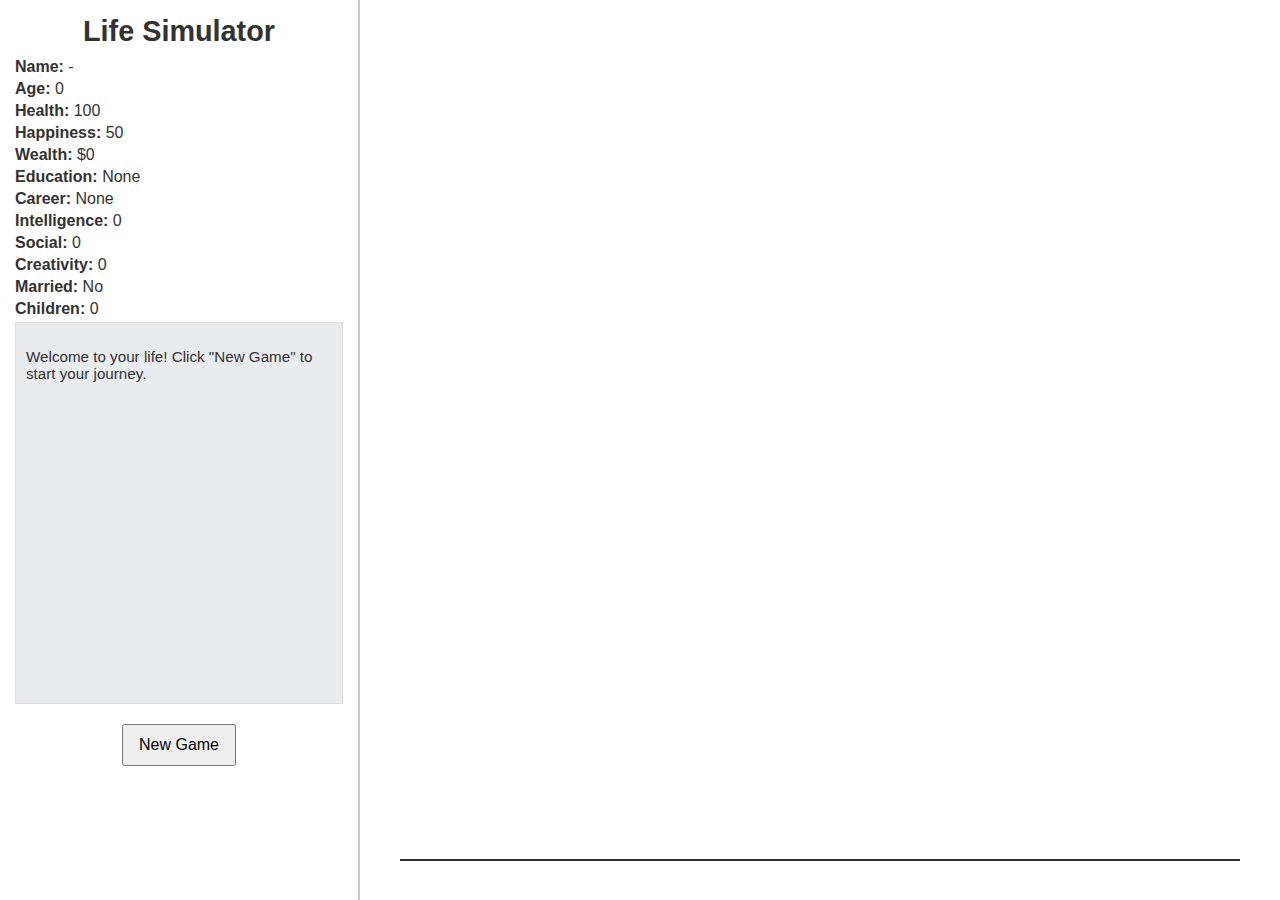
==== index.html @ 5f209feb "Rename Index.html to index.html" ====
<!DOCTYPE html>
<html lang="en">
<head>
  <meta charset="UTF-8">
  <title>Life Simulator - Extended Edition</title>
  <style>
    body {
      margin: 0;
      font-family: 'Segoe UI', Tahoma, Geneva, Verdana, sans-serif;
      background: #f8f9fa;
      color: #333;
      overflow: hidden;
    }
    #game-container {
      display: flex;
      height: 100vh;
    }
    #left-panel {
      width: 360px;
      background: #fff;
      border-right: 2px solid #ccc;
      padding: 15px;
      box-sizing: border-box;
      overflow-y: auto;
    }
    #header {
      font-size: 1.8em;
      font-weight: bold;
      margin-bottom: 10px;
      text-align: center;
    }
    #status-panel p {
      margin: 4px 0;
    }
    #game-log {
      height: 40vh;
      overflow-y: auto;
      border: 1px solid #ddd;
      padding: 10px;
      background: #e9ecef;
      margin-bottom: 15px;
      font-size: 0.95em;
    }
    #control-panel {
      text-align: center;
    }
    button {
      margin: 5px;
      padding: 10px 15px;
      font-size: 1em;
      cursor: pointer;
    }
    #right-panel {
      flex: 1;
      position: relative;
      background: #dee2e6;
    }
    #life-canvas {
      position: absolute;
      top: 0;
      left: 0;
      width: 100%;
      height: 100%;
      background: #fff;
    }
  </style>
</head>
<body>
  <div id="game-container">
    <!-- Left panel: Status, game log, and controls -->
    <div id="left-panel">
      <div id="header">Life Simulator</div>
      <div id="status-panel">
        <p><strong>Name:</strong> <span id="playerName">-</span></p>
        <p><strong>Age:</strong> <span id="playerAge">0</span></p>
        <p><strong>Health:</strong> <span id="playerHealth">100</span></p>
        <p><strong>Happiness:</strong> <span id="playerHappiness">50</span></p>
        <p><strong>Wealth:</strong> $<span id="playerWealth">0</span></p>
        <p><strong>Education:</strong> <span id="playerEducation">None</span></p>
        <p><strong>Career:</strong> <span id="playerCareer">None</span></p>
        <p><strong>Intelligence:</strong> <span id="playerIntelligence">0</span></p>
        <p><strong>Social:</strong> <span id="playerSocial">0</span></p>
        <p><strong>Creativity:</strong> <span id="playerCreativity">0</span></p>
        <p><strong>Married:</strong> <span id="playerMarried">No</span></p>
        <p><strong>Children:</strong> <span id="playerChildren">0</span></p>
      </div>
      <div id="game-log">
        <p>Welcome to your life! Click "New Game" to start your journey.</p>
      </div>
      <div id="control-panel">
        <button id="newGameBtn">New Game</button>
        <button id="nextYearBtn" style="display:none;">Next Year</button>
      </div>
    </div>
    <!-- Right panel: Canvas timeline -->
    <div id="right-panel">
      <canvas id="life-canvas"></canvas>
    </div>
  </div>

  <script>
    // Player object with extended attributes
    let player = {
      name: "",
      age: 0,
      health: 100,
      happiness: 50,
      wealth: 0,
      education: "None",
      career: "None",
      intelligence: 0,
      social: 0,
      creativity: 0,
      married: false,
      children: 0,
      history: []  // to track life events
    };

    let gameOver = false;
    let pendingChoice = null;

    // DOM Elements
    const playerNameEl = document.getElementById("playerName");
    const playerAgeEl = document.getElementById("playerAge");
    const playerHealthEl = document.getElementById("playerHealth");
    const playerHappinessEl = document.getElementById("playerHappiness");
    const playerWealthEl = document.getElementById("playerWealth");
    const playerEducationEl = document.getElementById("playerEducation");
    const playerCareerEl = document.getElementById("playerCareer");
    const playerIntelligenceEl = document.getElementById("playerIntelligence");
    const playerSocialEl = document.getElementById("playerSocial");
    const playerCreativityEl = document.getElementById("playerCreativity");
    const playerMarriedEl = document.getElementById("playerMarried");
    const playerChildrenEl = document.getElementById("playerChildren");
    const gameLog = document.getElementById("game-log");
    const newGameBtn = document.getElementById("newGameBtn");
    const nextYearBtn = document.getElementById("nextYearBtn");
    const canvas = document.getElementById("life-canvas");
    const ctx = canvas.getContext("2d");

    // Resize canvas to container
    function resizeCanvas() {
      canvas.width = canvas.parentElement.clientWidth;
      canvas.height = canvas.parentElement.clientHeight;
      updateCanvas();
    }
    window.addEventListener("resize", resizeCanvas);
    resizeCanvas();

    // Add message to game log
    function addLog(message) {
      const p = document.createElement("p");
      p.innerHTML = message;
      gameLog.appendChild(p);
      gameLog.scrollTop = gameLog.scrollHeight;
    }

    // Update the status panel
    function updateStatus() {
      playerNameEl.textContent = player.name;
      playerAgeEl.textContent = player.age;
      playerHealthEl.textContent = Math.max(0, player.health);
      playerHappinessEl.textContent = player.happiness;
      playerWealthEl.textContent = player.wealth;
      playerEducationEl.textContent = player.education;
      playerCareerEl.textContent = player.career;
      playerIntelligenceEl.textContent = player.intelligence;
      playerSocialEl.textContent = player.social;
      playerCreativityEl.textContent = player.creativity;
      playerMarriedEl.textContent = player.married ? "Yes" : "No";
      playerChildrenEl.textContent = player.children;
    }

    // Draw timeline on canvas with events
    function updateCanvas() {
      ctx.clearRect(0, 0, canvas.width, canvas.height);
      let margin = 40;
      let lineY = canvas.height - margin;
      ctx.beginPath();
      ctx.moveTo(margin, lineY);
      ctx.lineTo(canvas.width - margin, lineY);
      ctx.strokeStyle = "#333";
      ctx.lineWidth = 2;
      ctx.stroke();

      let maxAge = Math.max(80, player.age);
      player.history.forEach(event => {
        let x = margin + ((canvas.width - 2 * margin) * event.age / maxAge);
        ctx.beginPath();
        ctx.arc(x, lineY, 6, 0, Math.PI * 2);
        let color = "#888";
        switch(event.type) {
          case "education": color = "#007bff"; break;
          case "career": color = "#28a745"; break;
          case "relationship": color = "#dc3545"; break;
          case "health": color = "#ffc107"; break;
          case "travel": color = "#17a2b8"; break;
          case "family": color = "#fd7e14"; break;
          case "hobby": color = "#6f42c1"; break;
          case "random": color = "#20c997"; break;
        }
        ctx.fillStyle = color;
        ctx.fill();
      });
    }

    // Show decision buttons for interactive choices
    function showChoiceButtons(options, callback) {
      const controlPanel = document.getElementById("control-panel");
      controlPanel.innerHTML = "";
      options.forEach(option => {
        const btn = document.createElement("button");
        btn.textContent = option;
        btn.addEventListener("click", () => {
          callback(option);
          controlPanel.innerHTML = "";
          controlPanel.appendChild(nextYearBtn);
        });
        controlPanel.appendChild(btn);
      });
    }

    // Initialize new game with random attributes
    function startGame() {
      player.name = prompt("What is your name?") || "Anonymous";
      player.age = 0;
      player.health = 100;
      player.happiness = 50;
      player.wealth = 0;
      player.education = "None";
      player.career = "None";
      player.intelligence = Math.floor(Math.random() * 10) + 1;
      player.social = Math.floor(Math.random() * 10) + 1;
      player.creativity = Math.floor(Math.random() * 10) + 1;
      player.married = false;
      player.children = 0;
      player.history = [];
      gameOver = false;
      pendingChoice = null;
      gameLog.innerHTML = "";
      addLog(`Welcome, ${player.name}! Your journey begins with unique talents: Intelligence ${player.intelligence}, Social ${player.social}, and Creativity ${player.creativity}.`);
      updateStatus();
      updateCanvas();
      newGameBtn.style.display = "none";
      nextYearBtn.style.display = "inline-block";
    }

    // Main simulation function for each year
    function simulateYear() {
      if (gameOver || pendingChoice) return;
      player.age++;
      addLog(`<strong>Age ${player.age}:</strong> A new chapter unfolds in your life.`);
      if (player.age < 18) {
        simulateChildhood();
      } else {
        simulateAdultLife();
      }
      updateStatus();
      updateCanvas();
      checkGameOver();
    }

    // Childhood events with some randomness and learning
    function simulateChildhood() {
      if (player.age <= 6) {
        addLog("You spend your early years in a loving, nurturing environment, playing and exploring.");
        player.happiness += 2;
      } else {
        let schoolPerformance = Math.random();
        if (schoolPerformance > 0.4) {
          addLog("You enjoy school, make friends, and learn new things every day.");
          player.happiness += 3;
          if (player.education === "None") {
            player.education = "Primary School";
            addLog("You completed your primary education.");
            player.history.push({ age: player.age, type: "education", note: "Primary School" });
          }
        } else {
          addLog("School is challenging this year, and you struggle with studies.");
          player.happiness -= 2;
          player.health -= 1;
        }
      }
    }

    // Adult life events with multiple interactive choices and random events
    function simulateAdultLife() {
      // Major decision at 18: future path selection
      if (player.age === 18 && player.education === "Primary School") {
        pendingChoice = "postPrimary";
        addLog("At 18, you face a big decision: pursue higher education, jump straight into work, or take a gap year for travel.");
        showChoiceButtons(["Go to College", "Start Working", "Gap Year"], (choice) => {
          if (choice === "Go to College") {
            player.education = "College";
            player.wealth -= 15000; // tuition fees
            addLog("You enroll in college. Your mind expands, but finances get tight.");
            player.history.push({ age: player.age, type: "education", note: "Enrolled in College" });
          } else if (choice === "Start Working") {
            player.career = "Junior Employee";
            player.wealth += 5000;
            addLog("You start working immediately. Money flows, yet experience is gained slowly.");
            player.history.push({ age: player.age, type: "career", note: "Started Working" });
          } else {
            addLog("You take a gap year to travel and explore the world. New perspectives shape your future.");
            player.happiness += 10;
            player.wealth -= 3000;
            player.history.push({ age: player.age, type: "travel", note: "Gap Year Adventure" });
          }
          pendingChoice = null;
        });
        return;
      }

      // Marriage event around mid-20s if not already married
      if (player.age === 25 && !player.married) {
        if (Math.random() < 0.5) {
          pendingChoice = "marriage";
          addLog("A promising relationship has blossomed. Do you want to get married?");
          showChoiceButtons(["Marry", "Stay Single"], (choice) => {
            if (choice === "Marry") {
              player.married = true;
              player.happiness += 15;
              addLog("You got married! A new partner joins you on this life journey.");
              player.history.push({ age: player.age, type: "relationship", note: "Married" });
            } else {
              addLog("You decide to focus on yourself for now.");
            }
            pendingChoice = null;
          });
          return;
        }
      }

      // Chance for career advancement, business investment, or travel every few years
      let eventRoll = Math.random();
      if (eventRoll < 0.2) {
        // Health event
        let severity = Math.random();
        if (severity > 0.7) {
          addLog("A severe illness strikes you this year.");
          player.health -= 25;
          player.happiness -= 15;
        } else {
          addLog("A minor health scare forces you to slow down and rest.");
          player.health -= 7;
          player.happiness -= 3;
        }
        player.history.push({ age: player.age, type: "health", note: "Health Issue" });
      } else if (eventRoll < 0.4) {
        // Career or business event
        if (player.career === "None") {
          player.career = "Entry Level Job";
          addLog("You land your first job, stepping into the working world.");
          player.wealth += 4000;
          player.history.push({ age: player.age, type: "career", note: "Started First Job" });
        } else {
          if (Math.random() > 0.5) {
            addLog("A promotion or a successful business venture boosts your career!");
            player.wealth += 6000;
            player.happiness += 8;
            player.career = "Senior " + player.career;
            player.history.push({ age: player.age, type: "career", note: "Promotion/Success" });
          } else {
            addLog("Work proves challenging with setbacks and tough decisions.");
            player.wealth -= 2500;
            player.happiness -= 5;
            player.history.push({ age: player.age, type: "career", note: "Work Setback" });
          }
        }
      } else if (eventRoll < 0.6) {
        // Travel or hobby event
        pendingChoice = "hobby";
        addLog("You have an opportunity to explore a new hobby or travel to a new destination. What will you do?");
        showChoiceButtons(["Explore Hobby", "Plan a Trip", "Skip"], (choice) => {
          if (choice === "Explore Hobby") {
            addLog("You dive into a creative hobby, boosting your creativity and happiness.");
            player.creativity += 2;
            player.happiness += 5;
            player.history.push({ age: player.age, type: "hobby", note: "Started a Hobby" });
          } else if (choice === "Plan a Trip") {
            addLog("You embark on a journey, discovering new cultures and experiences.");
            player.happiness += 10;
            player.wealth -= 2000;
            player.history.push({ age: player.age, type: "travel", note: "Travel Adventure" });
          } else {
            addLog("You decide to play it safe and stick to your routine.");
          }
          pendingChoice = null;
        });
        return;
      } else if (eventRoll < 0.8) {
        // Family or investment event
        if (player.married && player.age >= 30 && player.children < 3 && Math.random() < 0.5) {
          pendingChoice = "children";
          addLog("You and your partner consider expanding your family. Do you want to have a child this year?");
          showChoiceButtons(["Have Child", "Not Now"], (choice) => {
            if (choice === "Have Child") {
              player.children++;
              player.happiness += 12;
              player.wealth -= 5000;
              addLog("A new life enters your family, bringing joy and new challenges.");
              player.history.push({ age: player.age, type: "family", note: "Had Child" });
            } else {
              addLog("You decide to wait before starting a family.");
            }
            pendingChoice = null;
          });
          return;
        } else {
          // House or random investment event
          addLog("A chance to invest in property or a new business arises.");
          if (Math.random() > 0.5) {
            addLog("You invest wisely, increasing your wealth.");
            player.wealth += 8000;
            player.history.push({ age: player.age, type: "career", note: "Successful Investment" });
          } else {
            addLog("The investment didn’t pay off, causing a financial setback.");
            player.wealth -= 4000;
            player.history.push({ age: player.age, type: "random", note: "Investment Loss" });
          }
        }
      } else {
        // Random luck event
        if (Math.random() > 0.5) {
          addLog("Fortune smiles on you with an unexpected bonus or reward.");
          player.wealth += 10000;
          player.happiness += 7;
        } else {
          addLog("A series of unfortunate events leave you facing losses.");
          player.wealth -= 6000;
          player.happiness -= 8;
        }
        player.history.push({ age: player.age, type: "random", note: "Luck Event" });
      }

      // Retirement milestone at age 65
      if (player.age === 65) {
        pendingChoice = "retirement";
        addLog("You've reached 65. Do you retire or continue working?");
        showChoiceButtons(["Retire", "Keep Working"], (choice) => {
          if (choice === "Retire") {
            addLog("You retire and enjoy the fruits of your labor. Relaxation and reflection fill your days.");
            player.happiness += 20;
            player.wealth += 5000;
            player.history.push({ age: player.age, type: "career", note: "Retired" });
          } else {
            addLog("You decide to keep working a bit longer, staying active and engaged.");
            player.happiness -= 5;
          }
          pendingChoice = null;
        });
        return;
      }
    }

    // End game conditions: low health or advanced age
    function checkGameOver() {
      if (player.health <= 0 || player.age >= 80) {
        addLog(`<strong>Game Over.</strong> ${player.name}'s journey ended at age ${player.age}.`);
        nextYearBtn.style.display = "none";
        newGameBtn.style.display = "inline-block";
        gameOver = true;
      }
    }

    // Event listeners for controls
    newGameBtn.addEventListener("click", startGame);
    nextYearBtn.addEventListener("click", simulateYear);
    document.addEventListener("keydown", (e) => {
      if (e.key === "Enter" && !pendingChoice && !gameOver) {
        simulateYear();
      }
    });
  </script>
</body>
</html>
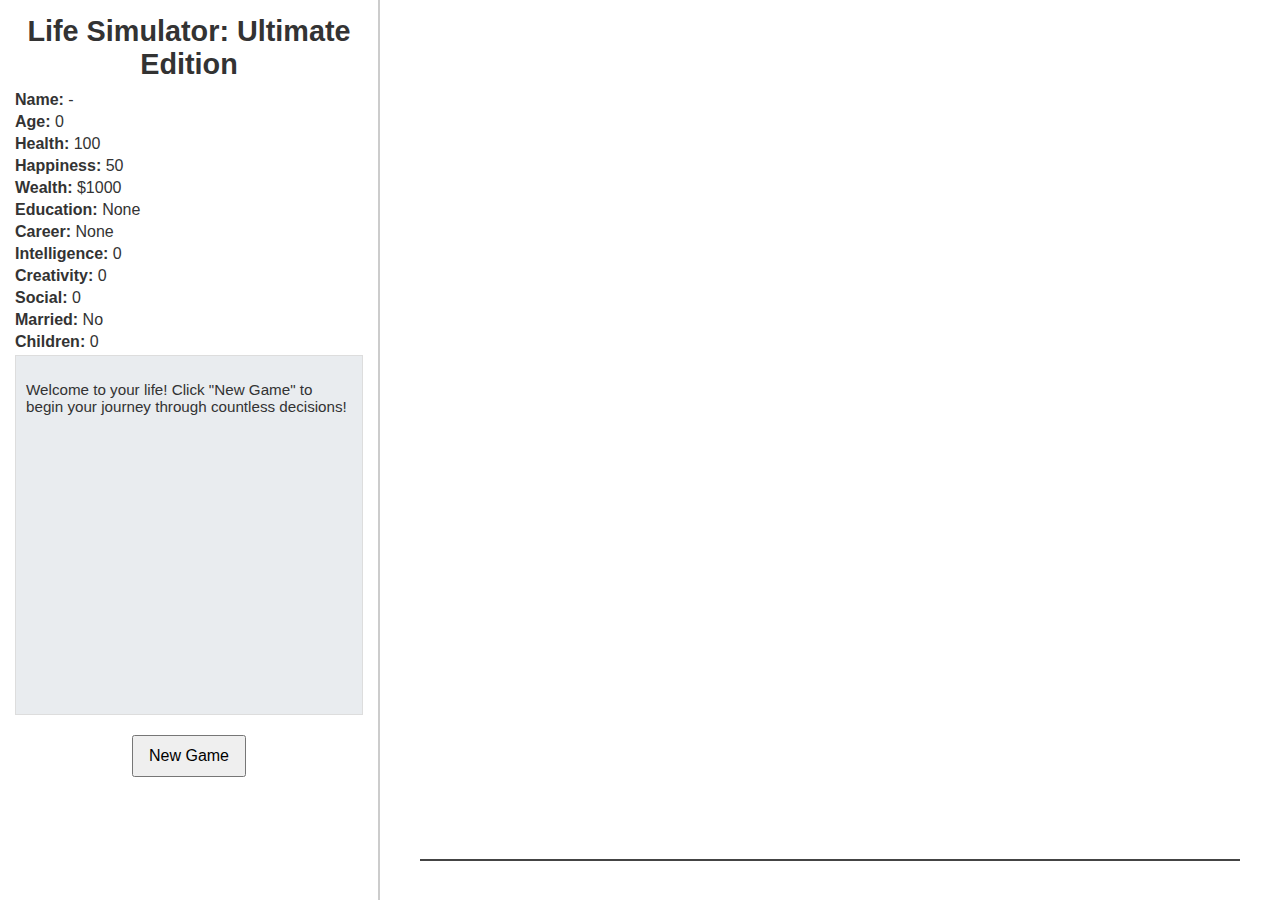
==== commit 4f9f0346: "Update index.html" ====
--- a/index.html
+++ b/index.html
@@ -2,12 +2,14 @@
 <html lang="en">
 <head>
   <meta charset="UTF-8">
-  <title>Life Simulator - Extended Edition</title>
+  <title>Life Simulator: Ultimate Edition</title>
   <style>
+    /* Basic reset & styling */
+    * { box-sizing: border-box; }
     body {
       margin: 0;
       font-family: 'Segoe UI', Tahoma, Geneva, Verdana, sans-serif;
-      background: #f8f9fa;
+      background: #f2f2f2;
       color: #333;
       overflow: hidden;
     }
@@ -15,12 +17,12 @@
       display: flex;
       height: 100vh;
     }
+    /* Left panel for controls and status */
     #left-panel {
-      width: 360px;
+      width: 380px;
       background: #fff;
       border-right: 2px solid #ccc;
       padding: 15px;
-      box-sizing: border-box;
       overflow-y: auto;
     }
     #header {
@@ -43,6 +45,7 @@
     }
     #control-panel {
       text-align: center;
+      margin-bottom: 10px;
     }
     button {
       margin: 5px;
@@ -50,6 +53,7 @@
       font-size: 1em;
       cursor: pointer;
     }
+    /* Right panel for canvas timeline */
     #right-panel {
       flex: 1;
       position: relative;
@@ -63,414 +67,348 @@
       height: 100%;
       background: #fff;
     }
+    /* Hidden extra status (for responsive design if needed) */
+    #left-panel-extra { display: none; }
   </style>
 </head>
 <body>
   <div id="game-container">
-    <!-- Left panel: Status, game log, and controls -->
+    <!-- Left Panel: Status, Log & Controls -->
     <div id="left-panel">
-      <div id="header">Life Simulator</div>
+      <div id="header">Life Simulator: Ultimate Edition</div>
       <div id="status-panel">
         <p><strong>Name:</strong> <span id="playerName">-</span></p>
         <p><strong>Age:</strong> <span id="playerAge">0</span></p>
         <p><strong>Health:</strong> <span id="playerHealth">100</span></p>
         <p><strong>Happiness:</strong> <span id="playerHappiness">50</span></p>
-        <p><strong>Wealth:</strong> $<span id="playerWealth">0</span></p>
+        <p><strong>Wealth:</strong> $<span id="playerWealth">1000</span></p>
         <p><strong>Education:</strong> <span id="playerEducation">None</span></p>
         <p><strong>Career:</strong> <span id="playerCareer">None</span></p>
         <p><strong>Intelligence:</strong> <span id="playerIntelligence">0</span></p>
+        <p><strong>Creativity:</strong> <span id="playerCreativity">0</span></p>
         <p><strong>Social:</strong> <span id="playerSocial">0</span></p>
-        <p><strong>Creativity:</strong> <span id="playerCreativity">0</span></p>
         <p><strong>Married:</strong> <span id="playerMarried">No</span></p>
         <p><strong>Children:</strong> <span id="playerChildren">0</span></p>
       </div>
       <div id="game-log">
-        <p>Welcome to your life! Click "New Game" to start your journey.</p>
+        <p>Welcome to your life! Click "New Game" to begin your journey through countless decisions!</p>
       </div>
       <div id="control-panel">
         <button id="newGameBtn">New Game</button>
         <button id="nextYearBtn" style="display:none;">Next Year</button>
       </div>
     </div>
-    <!-- Right panel: Canvas timeline -->
+    <!-- Right Panel: Canvas Timeline -->
     <div id="right-panel">
       <canvas id="life-canvas"></canvas>
     </div>
   </div>
 
   <script>
-    // Player object with extended attributes
-    let player = {
+    /*******************
+     * Player & Globals
+     *******************/
+    var player = {
       name: "",
       age: 0,
       health: 100,
       happiness: 50,
-      wealth: 0,
+      wealth: 1000,
       education: "None",
       career: "None",
       intelligence: 0,
+      creativity: 0,
       social: 0,
-      creativity: 0,
       married: false,
       children: 0,
-      history: []  // to track life events
+      history: [] // For timeline events
     };
-
-    let gameOver = false;
-    let pendingChoice = null;
-
-    // DOM Elements
-    const playerNameEl = document.getElementById("playerName");
-    const playerAgeEl = document.getElementById("playerAge");
-    const playerHealthEl = document.getElementById("playerHealth");
-    const playerHappinessEl = document.getElementById("playerHappiness");
-    const playerWealthEl = document.getElementById("playerWealth");
-    const playerEducationEl = document.getElementById("playerEducation");
-    const playerCareerEl = document.getElementById("playerCareer");
-    const playerIntelligenceEl = document.getElementById("playerIntelligence");
-    const playerSocialEl = document.getElementById("playerSocial");
-    const playerCreativityEl = document.getElementById("playerCreativity");
-    const playerMarriedEl = document.getElementById("playerMarried");
-    const playerChildrenEl = document.getElementById("playerChildren");
-    const gameLog = document.getElementById("game-log");
-    const newGameBtn = document.getElementById("newGameBtn");
-    const nextYearBtn = document.getElementById("nextYearBtn");
-    const canvas = document.getElementById("life-canvas");
-    const ctx = canvas.getContext("2d");
-
-    // Resize canvas to container
+    var pendingDecision = false;
+
+    /*******************
+     * Event Pools
+     *******************/
+    // Each event is an object with id, description, and a set of options.
+    var educationEvents = [];
+    var careerEvents = [];
+    var relationshipEvents = [];
+    var healthEvents = [];
+    var travelEvents = [];
+    var randomEvents = [];
+
+    // Utility: choose a random element from an array.
+    function chooseRandom(arr) {
+      return arr[Math.floor(Math.random() * arr.length)];
+    }
+
+    // Populate event arrays with many decisions.
+    function initEvents() {
+      // Education Events (50 events)
+      for (var i = 1; i <= 50; i++) {
+        educationEvents.push({
+          id: "edu" + i,
+          description: "Education Event " + i + ": You face a learning challenge. Do you study hard or relax?",
+          options: [
+            { text: "Study Hard", effect: function() { player.intelligence += 1; player.happiness -= 2; addLog("You studied hard, boosting your intelligence."); } },
+            { text: "Relax", effect: function() { player.happiness += 2; player.intelligence -= 1; addLog("You relaxed, but your grades slipped a bit."); } }
+          ]
+        });
+      }
+      // Career Events (50 events)
+      for (var i = 1; i <= 50; i++) {
+        careerEvents.push({
+          id: "car" + i,
+          description: "Career Event " + i + ": A big project comes up. Risk it for a reward or stay cautious?",
+          options: [
+            { text: "Risk It", effect: function() { player.wealth += 2000; player.happiness += 3; addLog("Taking risks paid off at work!"); } },
+            { text: "Stay Cautious", effect: function() { player.wealth += 500; addLog("You maintained a steady pace, earning a modest bonus."); } }
+          ]
+        });
+      }
+      // Relationship Events (50 events)
+      for (var i = 1; i <= 50; i++) {
+        relationshipEvents.push({
+          id: "rel" + i,
+          description: "Relationship Event " + i + ": At a social event, do you mingle widely or stick to a close group?",
+          options: [
+            { text: "Mingle", effect: function() { player.social += 1; player.happiness += 5; addLog("You mingled and made valuable connections."); } },
+            { text: "Stick to Close Group", effect: function() { player.happiness -= 2; addLog("You stayed with familiar faces, missing some opportunities."); } }
+          ]
+        });
+      }
+      // Health Events (30 events)
+      for (var i = 1; i <= 30; i++) {
+        healthEvents.push({
+          id: "hea" + i,
+          description: "Health Event " + i + ": You experience a bout of illness. Do you rest or push through?",
+          options: [
+            { text: "Rest", effect: function() { player.health += 10; player.happiness -= 2; addLog("Resting helped you recover."); } },
+            { text: "Push Through", effect: function() { player.health -= 10; player.happiness += 1; addLog("You pushed through, but your body paid the price."); } }
+          ]
+        });
+      }
+      // Travel Events (30 events)
+      for (var i = 1; i <= 30; i++) {
+        travelEvents.push({
+          id: "tra" + i,
+          description: "Travel Event " + i + ": A chance to visit a new country appears. Do you seize it?",
+          options: [
+            { text: "Travel", effect: function() { player.happiness += 15; player.wealth -= 3000; addLog("You traveled and broadened your horizons."); } },
+            { text: "Decline", effect: function() { player.happiness -= 2; addLog("You missed the travel opportunity."); } }
+          ]
+        });
+      }
+      // Random Events (100 events)
+      for (var i = 1; i <= 100; i++) {
+        randomEvents.push({
+          id: "ran" + i,
+          description: "Random Event " + i + ": An unforeseen incident arises. What is your move?",
+          options: [
+            { text: "Option A", effect: function() { player.wealth += 1000; addLog("Option A improved your finances."); } },
+            { text: "Option B", effect: function() { player.health -= 5; addLog("Option B took a toll on your health."); } },
+            { text: "Option C", effect: function() { player.happiness += 3; addLog("Option C lifted your spirits."); } }
+          ]
+        });
+      }
+    }
+
+    /*******************
+     * UI Helper Functions
+     *******************/
+    // Append a message to the game log.
+    function addLog(message) {
+      var log = document.getElementById("game-log");
+      var p = document.createElement("p");
+      p.innerHTML = message;
+      log.appendChild(p);
+      log.scrollTop = log.scrollHeight;
+    }
+
+    // Update the status panel with the current player stats.
+    function updateStatus() {
+      document.getElementById("playerName").textContent = player.name;
+      document.getElementById("playerAge").textContent = player.age;
+      document.getElementById("playerHealth").textContent = player.health;
+      document.getElementById("playerHappiness").textContent = player.happiness;
+      document.getElementById("playerWealth").textContent = player.wealth;
+      document.getElementById("playerEducation").textContent = player.education;
+      document.getElementById("playerCareer").textContent = player.career;
+      document.getElementById("playerIntelligence").textContent = player.intelligence;
+      document.getElementById("playerCreativity").textContent = player.creativity;
+      document.getElementById("playerSocial").textContent = player.social;
+      document.getElementById("playerMarried").textContent = player.married ? "Yes" : "No";
+      document.getElementById("playerChildren").textContent = player.children;
+    }
+
+    // Show a decision event with its options.
+    function showDecision(eventObj, callback) {
+      var controlPanel = document.getElementById("control-panel");
+      controlPanel.innerHTML = "";
+      addLog("<strong>" + eventObj.description + "</strong>");
+      eventObj.options.forEach(function(option) {
+        var btn = document.createElement("button");
+        btn.textContent = option.text;
+        btn.addEventListener("click", function() {
+          option.effect();
+          callback();
+          controlPanel.innerHTML = "";
+          controlPanel.appendChild(document.getElementById("nextYearBtn"));
+          updateStatus();
+        });
+        controlPanel.appendChild(btn);
+      });
+    }
+
+    /*******************
+     * Simulation Engine
+     *******************/
+    function simulateYear() {
+      if (pendingDecision) return; // wait if a decision is active
+      player.age++;
+      addLog("<hr><strong>Year " + player.age + ":</strong> A new chapter unfolds.");
+      player.history.push({ year: player.age, note: "Year " + player.age });
+      
+      // Milestone decisions
+      if (player.age === 18) {
+        var decision18 = {
+          description: "At 18, decide your future: Enroll in college, start working, or take a gap year to travel.",
+          options: [
+            { text: "College", effect: function() { player.education = "College"; player.wealth -= 10000; player.intelligence += 2; addLog("You chose college, investing in your future."); } },
+            { text: "Work", effect: function() { player.career = "Junior Employee"; player.wealth += 5000; player.social += 1; addLog("You jumped into the workforce."); } },
+            { text: "Gap Year", effect: function() { player.education = "Self-Taught"; player.wealth -= 5000; player.happiness += 10; addLog("You took a gap year to travel and learn about the world."); } }
+          ]
+        };
+        pendingDecision = true;
+        showDecision(decision18, function() { pendingDecision = false; });
+        return;
+      }
+      if (player.age === 25 && !player.married) {
+        var decision25 = {
+          description: "At 25, a significant other enters your life. Do you get married?",
+          options: [
+            { text: "Marry", effect: function() { player.married = true; player.happiness += 20; addLog("You tied the knot!"); } },
+            { text: "Stay Single", effect: function() { player.happiness += 5; addLog("You remain single and focus on yourself."); } }
+          ]
+        };
+        pendingDecision = true;
+        showDecision(decision25, function() { pendingDecision = false; });
+        return;
+      }
+      if (player.age === 30 && player.married && player.children < 3) {
+        var decision30 = {
+          description: "At 30, your partner suggests starting a family. Do you have a child?",
+          options: [
+            { text: "Have Child", effect: function() { player.children++; player.happiness += 15; player.wealth -= 5000; addLog("A new life begins in your family."); } },
+            { text: "Not Yet", effect: function() { player.happiness += 2; addLog("You decide to wait a bit longer."); } }
+          ]
+        };
+        pendingDecision = true;
+        showDecision(decision30, function() { pendingDecision = false; });
+        return;
+      }
+      if (player.age === 65) {
+        var decision65 = {
+          description: "At 65, retirement beckons. Do you retire or continue working?",
+          options: [
+            { text: "Retire", effect: function() { player.happiness += 20; player.wealth += 5000; addLog("You retire and enjoy your golden years."); } },
+            { text: "Keep Working", effect: function() { player.happiness -= 5; addLog("You choose to work a few more years."); } }
+          ]
+        };
+        pendingDecision = true;
+        showDecision(decision65, function() { pendingDecision = false; });
+        return;
+      }
+      
+      // Determine event pool based on age/stage
+      var eventPool = [];
+      if (player.age < 18) {
+        eventPool = educationEvents;
+      } else if (player.age < 25) {
+        eventPool = educationEvents.concat(randomEvents);
+      } else if (player.age < 35) {
+        eventPool = careerEvents.concat(relationshipEvents, randomEvents);
+      } else if (player.age < 50) {
+        eventPool = careerEvents.concat(healthEvents, travelEvents, randomEvents);
+      } else if (player.age < 65) {
+        eventPool = healthEvents.concat(relationshipEvents, randomEvents);
+      } else {
+        eventPool = randomEvents;
+      }
+      // Pick a random event from the pool and show decision
+      var eventObj = chooseRandom(eventPool);
+      pendingDecision = true;
+      showDecision(eventObj, function() { pendingDecision = false; });
+      updateStatus();
+      drawTimeline();
+    }
+
+    /*******************
+     * Canvas Timeline
+     *******************/
+    var canvas = document.getElementById("life-canvas");
+    var ctx = canvas.getContext("2d");
     function resizeCanvas() {
       canvas.width = canvas.parentElement.clientWidth;
       canvas.height = canvas.parentElement.clientHeight;
-      updateCanvas();
+      drawTimeline();
     }
     window.addEventListener("resize", resizeCanvas);
-    resizeCanvas();
-
-    // Add message to game log
-    function addLog(message) {
-      const p = document.createElement("p");
-      p.innerHTML = message;
-      gameLog.appendChild(p);
-      gameLog.scrollTop = gameLog.scrollHeight;
-    }
-
-    // Update the status panel
-    function updateStatus() {
-      playerNameEl.textContent = player.name;
-      playerAgeEl.textContent = player.age;
-      playerHealthEl.textContent = Math.max(0, player.health);
-      playerHappinessEl.textContent = player.happiness;
-      playerWealthEl.textContent = player.wealth;
-      playerEducationEl.textContent = player.education;
-      playerCareerEl.textContent = player.career;
-      playerIntelligenceEl.textContent = player.intelligence;
-      playerSocialEl.textContent = player.social;
-      playerCreativityEl.textContent = player.creativity;
-      playerMarriedEl.textContent = player.married ? "Yes" : "No";
-      playerChildrenEl.textContent = player.children;
-    }
-
-    // Draw timeline on canvas with events
-    function updateCanvas() {
+    function drawTimeline() {
       ctx.clearRect(0, 0, canvas.width, canvas.height);
-      let margin = 40;
-      let lineY = canvas.height - margin;
+      var margin = 40;
+      var lineY = canvas.height - margin;
       ctx.beginPath();
       ctx.moveTo(margin, lineY);
       ctx.lineTo(canvas.width - margin, lineY);
-      ctx.strokeStyle = "#333";
+      ctx.strokeStyle = "#444";
       ctx.lineWidth = 2;
       ctx.stroke();
-
-      let maxAge = Math.max(80, player.age);
-      player.history.forEach(event => {
-        let x = margin + ((canvas.width - 2 * margin) * event.age / maxAge);
+      // Mark each year as a dot on the timeline.
+      for (var i = 0; i < player.history.length; i++) {
+        var x = margin + (i / (player.age + 1)) * (canvas.width - 2 * margin);
         ctx.beginPath();
-        ctx.arc(x, lineY, 6, 0, Math.PI * 2);
-        let color = "#888";
-        switch(event.type) {
-          case "education": color = "#007bff"; break;
-          case "career": color = "#28a745"; break;
-          case "relationship": color = "#dc3545"; break;
-          case "health": color = "#ffc107"; break;
-          case "travel": color = "#17a2b8"; break;
-          case "family": color = "#fd7e14"; break;
-          case "hobby": color = "#6f42c1"; break;
-          case "random": color = "#20c997"; break;
-        }
-        ctx.fillStyle = color;
+        ctx.arc(x, lineY, 4, 0, Math.PI * 2);
+        ctx.fillStyle = "#007bff";
         ctx.fill();
-      });
-    }
-
-    // Show decision buttons for interactive choices
-    function showChoiceButtons(options, callback) {
-      const controlPanel = document.getElementById("control-panel");
-      controlPanel.innerHTML = "";
-      options.forEach(option => {
-        const btn = document.createElement("button");
-        btn.textContent = option;
-        btn.addEventListener("click", () => {
-          callback(option);
-          controlPanel.innerHTML = "";
-          controlPanel.appendChild(nextYearBtn);
-        });
-        controlPanel.appendChild(btn);
-      });
-    }
-
-    // Initialize new game with random attributes
-    function startGame() {
-      player.name = prompt("What is your name?") || "Anonymous";
-      player.age = 0;
-      player.health = 100;
-      player.happiness = 50;
-      player.wealth = 0;
-      player.education = "None";
-      player.career = "None";
-      player.intelligence = Math.floor(Math.random() * 10) + 1;
-      player.social = Math.floor(Math.random() * 10) + 1;
-      player.creativity = Math.floor(Math.random() * 10) + 1;
-      player.married = false;
-      player.children = 0;
-      player.history = [];
-      gameOver = false;
-      pendingChoice = null;
-      gameLog.innerHTML = "";
-      addLog(`Welcome, ${player.name}! Your journey begins with unique talents: Intelligence ${player.intelligence}, Social ${player.social}, and Creativity ${player.creativity}.`);
+      }
+    }
+
+    /*******************
+     * New Game & Event Listeners
+     *******************/
+    function newGame() {
+      player = {
+        name: prompt("What is your name?") || "Anonymous",
+        age: 0,
+        health: 100,
+        happiness: 50,
+        wealth: 1000,
+        education: "None",
+        career: "None",
+        intelligence: Math.floor(Math.random() * 10) + 1,
+        creativity: Math.floor(Math.random() * 10) + 1,
+        social: Math.floor(Math.random() * 10) + 1,
+        married: false,
+        children: 0,
+        history: []
+      };
+      document.getElementById("game-log").innerHTML = "";
+      addLog("Welcome, " + player.name + "! Your life begins now. Countless decisions await you.");
+      pendingDecision = false;
       updateStatus();
-      updateCanvas();
-      newGameBtn.style.display = "none";
-      nextYearBtn.style.display = "inline-block";
-    }
-
-    // Main simulation function for each year
-    function simulateYear() {
-      if (gameOver || pendingChoice) return;
-      player.age++;
-      addLog(`<strong>Age ${player.age}:</strong> A new chapter unfolds in your life.`);
-      if (player.age < 18) {
-        simulateChildhood();
-      } else {
-        simulateAdultLife();
-      }
-      updateStatus();
-      updateCanvas();
-      checkGameOver();
-    }
-
-    // Childhood events with some randomness and learning
-    function simulateChildhood() {
-      if (player.age <= 6) {
-        addLog("You spend your early years in a loving, nurturing environment, playing and exploring.");
-        player.happiness += 2;
-      } else {
-        let schoolPerformance = Math.random();
-        if (schoolPerformance > 0.4) {
-          addLog("You enjoy school, make friends, and learn new things every day.");
-          player.happiness += 3;
-          if (player.education === "None") {
-            player.education = "Primary School";
-            addLog("You completed your primary education.");
-            player.history.push({ age: player.age, type: "education", note: "Primary School" });
-          }
-        } else {
-          addLog("School is challenging this year, and you struggle with studies.");
-          player.happiness -= 2;
-          player.health -= 1;
-        }
-      }
-    }
-
-    // Adult life events with multiple interactive choices and random events
-    function simulateAdultLife() {
-      // Major decision at 18: future path selection
-      if (player.age === 18 && player.education === "Primary School") {
-        pendingChoice = "postPrimary";
-        addLog("At 18, you face a big decision: pursue higher education, jump straight into work, or take a gap year for travel.");
-        showChoiceButtons(["Go to College", "Start Working", "Gap Year"], (choice) => {
-          if (choice === "Go to College") {
-            player.education = "College";
-            player.wealth -= 15000; // tuition fees
-            addLog("You enroll in college. Your mind expands, but finances get tight.");
-            player.history.push({ age: player.age, type: "education", note: "Enrolled in College" });
-          } else if (choice === "Start Working") {
-            player.career = "Junior Employee";
-            player.wealth += 5000;
-            addLog("You start working immediately. Money flows, yet experience is gained slowly.");
-            player.history.push({ age: player.age, type: "career", note: "Started Working" });
-          } else {
-            addLog("You take a gap year to travel and explore the world. New perspectives shape your future.");
-            player.happiness += 10;
-            player.wealth -= 3000;
-            player.history.push({ age: player.age, type: "travel", note: "Gap Year Adventure" });
-          }
-          pendingChoice = null;
-        });
-        return;
-      }
-
-      // Marriage event around mid-20s if not already married
-      if (player.age === 25 && !player.married) {
-        if (Math.random() < 0.5) {
-          pendingChoice = "marriage";
-          addLog("A promising relationship has blossomed. Do you want to get married?");
-          showChoiceButtons(["Marry", "Stay Single"], (choice) => {
-            if (choice === "Marry") {
-              player.married = true;
-              player.happiness += 15;
-              addLog("You got married! A new partner joins you on this life journey.");
-              player.history.push({ age: player.age, type: "relationship", note: "Married" });
-            } else {
-              addLog("You decide to focus on yourself for now.");
-            }
-            pendingChoice = null;
-          });
-          return;
-        }
-      }
-
-      // Chance for career advancement, business investment, or travel every few years
-      let eventRoll = Math.random();
-      if (eventRoll < 0.2) {
-        // Health event
-        let severity = Math.random();
-        if (severity > 0.7) {
-          addLog("A severe illness strikes you this year.");
-          player.health -= 25;
-          player.happiness -= 15;
-        } else {
-          addLog("A minor health scare forces you to slow down and rest.");
-          player.health -= 7;
-          player.happiness -= 3;
-        }
-        player.history.push({ age: player.age, type: "health", note: "Health Issue" });
-      } else if (eventRoll < 0.4) {
-        // Career or business event
-        if (player.career === "None") {
-          player.career = "Entry Level Job";
-          addLog("You land your first job, stepping into the working world.");
-          player.wealth += 4000;
-          player.history.push({ age: player.age, type: "career", note: "Started First Job" });
-        } else {
-          if (Math.random() > 0.5) {
-            addLog("A promotion or a successful business venture boosts your career!");
-            player.wealth += 6000;
-            player.happiness += 8;
-            player.career = "Senior " + player.career;
-            player.history.push({ age: player.age, type: "career", note: "Promotion/Success" });
-          } else {
-            addLog("Work proves challenging with setbacks and tough decisions.");
-            player.wealth -= 2500;
-            player.happiness -= 5;
-            player.history.push({ age: player.age, type: "career", note: "Work Setback" });
-          }
-        }
-      } else if (eventRoll < 0.6) {
-        // Travel or hobby event
-        pendingChoice = "hobby";
-        addLog("You have an opportunity to explore a new hobby or travel to a new destination. What will you do?");
-        showChoiceButtons(["Explore Hobby", "Plan a Trip", "Skip"], (choice) => {
-          if (choice === "Explore Hobby") {
-            addLog("You dive into a creative hobby, boosting your creativity and happiness.");
-            player.creativity += 2;
-            player.happiness += 5;
-            player.history.push({ age: player.age, type: "hobby", note: "Started a Hobby" });
-          } else if (choice === "Plan a Trip") {
-            addLog("You embark on a journey, discovering new cultures and experiences.");
-            player.happiness += 10;
-            player.wealth -= 2000;
-            player.history.push({ age: player.age, type: "travel", note: "Travel Adventure" });
-          } else {
-            addLog("You decide to play it safe and stick to your routine.");
-          }
-          pendingChoice = null;
-        });
-        return;
-      } else if (eventRoll < 0.8) {
-        // Family or investment event
-        if (player.married && player.age >= 30 && player.children < 3 && Math.random() < 0.5) {
-          pendingChoice = "children";
-          addLog("You and your partner consider expanding your family. Do you want to have a child this year?");
-          showChoiceButtons(["Have Child", "Not Now"], (choice) => {
-            if (choice === "Have Child") {
-              player.children++;
-              player.happiness += 12;
-              player.wealth -= 5000;
-              addLog("A new life enters your family, bringing joy and new challenges.");
-              player.history.push({ age: player.age, type: "family", note: "Had Child" });
-            } else {
-              addLog("You decide to wait before starting a family.");
-            }
-            pendingChoice = null;
-          });
-          return;
-        } else {
-          // House or random investment event
-          addLog("A chance to invest in property or a new business arises.");
-          if (Math.random() > 0.5) {
-            addLog("You invest wisely, increasing your wealth.");
-            player.wealth += 8000;
-            player.history.push({ age: player.age, type: "career", note: "Successful Investment" });
-          } else {
-            addLog("The investment didn’t pay off, causing a financial setback.");
-            player.wealth -= 4000;
-            player.history.push({ age: player.age, type: "random", note: "Investment Loss" });
-          }
-        }
-      } else {
-        // Random luck event
-        if (Math.random() > 0.5) {
-          addLog("Fortune smiles on you with an unexpected bonus or reward.");
-          player.wealth += 10000;
-          player.happiness += 7;
-        } else {
-          addLog("A series of unfortunate events leave you facing losses.");
-          player.wealth -= 6000;
-          player.happiness -= 8;
-        }
-        player.history.push({ age: player.age, type: "random", note: "Luck Event" });
-      }
-
-      // Retirement milestone at age 65
-      if (player.age === 65) {
-        pendingChoice = "retirement";
-        addLog("You've reached 65. Do you retire or continue working?");
-        showChoiceButtons(["Retire", "Keep Working"], (choice) => {
-          if (choice === "Retire") {
-            addLog("You retire and enjoy the fruits of your labor. Relaxation and reflection fill your days.");
-            player.happiness += 20;
-            player.wealth += 5000;
-            player.history.push({ age: player.age, type: "career", note: "Retired" });
-          } else {
-            addLog("You decide to keep working a bit longer, staying active and engaged.");
-            player.happiness -= 5;
-          }
-          pendingChoice = null;
-        });
-        return;
-      }
-    }
-
-    // End game conditions: low health or advanced age
-    function checkGameOver() {
-      if (player.health <= 0 || player.age >= 80) {
-        addLog(`<strong>Game Over.</strong> ${player.name}'s journey ended at age ${player.age}.`);
-        nextYearBtn.style.display = "none";
-        newGameBtn.style.display = "inline-block";
-        gameOver = true;
-      }
-    }
-
-    // Event listeners for controls
-    newGameBtn.addEventListener("click", startGame);
-    nextYearBtn.addEventListener("click", simulateYear);
-    document.addEventListener("keydown", (e) => {
-      if (e.key === "Enter" && !pendingChoice && !gameOver) {
-        simulateYear();
-      }
+      resizeCanvas();
+      document.getElementById("newGameBtn").style.display = "none";
+      document.getElementById("nextYearBtn").style.display = "inline-block";
+    }
+
+    // Setup event listeners for the control buttons.
+    document.getElementById("newGameBtn").addEventListener("click", function() { initEvents(); newGame(); });
+    document.getElementById("nextYearBtn").addEventListener("click", simulateYear);
+    document.addEventListener("keydown", function(e) {
+      if (e.key === "Enter" && !pendingDecision) simulateYear();
     });
+    // Initialize canvas size
+    resizeCanvas();
   </script>
 </body>
 </html>
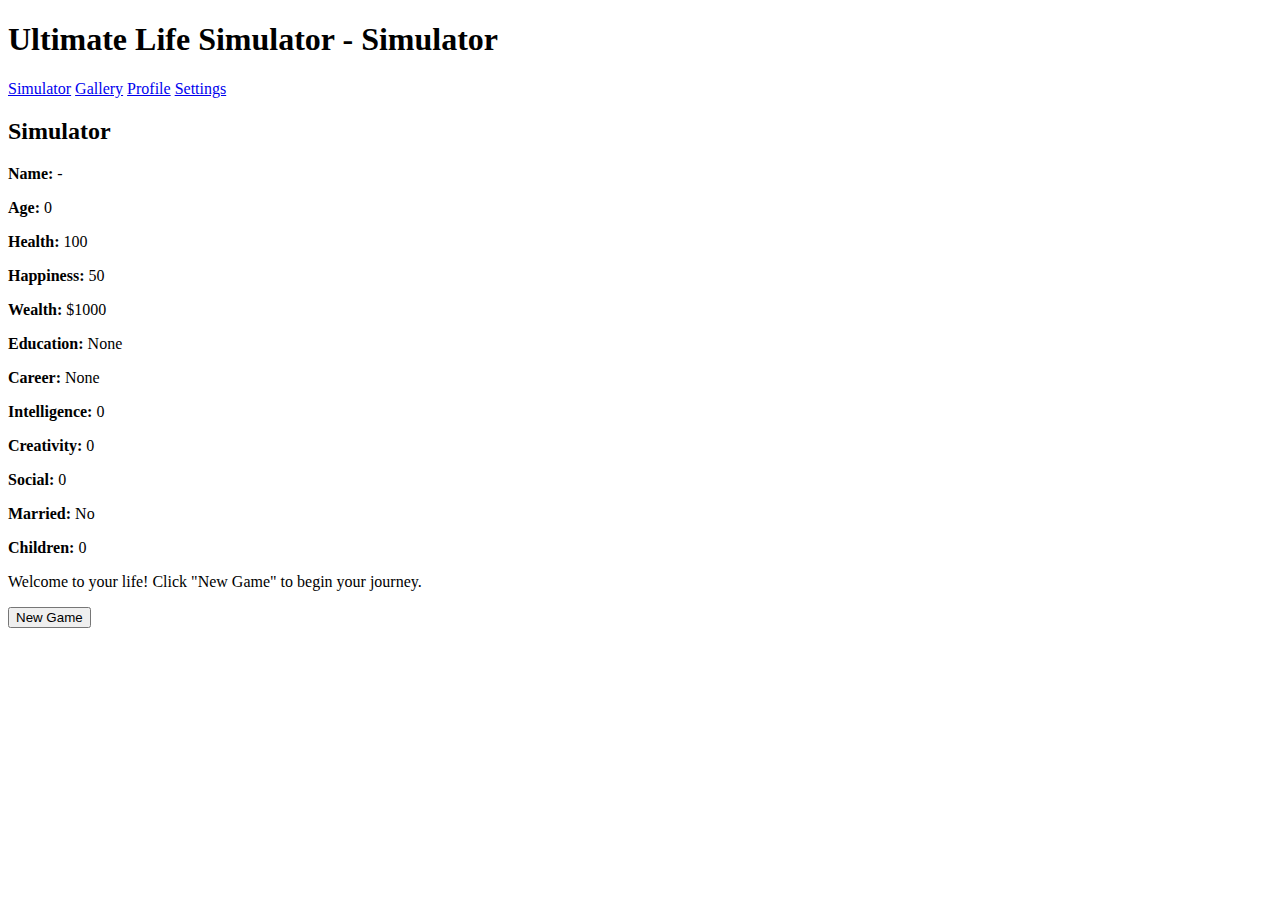
==== commit 409479da: "Update index.html" ====
--- a/index.html
+++ b/index.html
@@ -2,413 +2,56 @@
 <html lang="en">
 <head>
   <meta charset="UTF-8">
-  <title>Life Simulator: Ultimate Edition</title>
-  <style>
-    /* Basic reset & styling */
-    * { box-sizing: border-box; }
-    body {
-      margin: 0;
-      font-family: 'Segoe UI', Tahoma, Geneva, Verdana, sans-serif;
-      background: #f2f2f2;
-      color: #333;
-      overflow: hidden;
-    }
-    #game-container {
-      display: flex;
-      height: 100vh;
-    }
-    /* Left panel for controls and status */
-    #left-panel {
-      width: 380px;
-      background: #fff;
-      border-right: 2px solid #ccc;
-      padding: 15px;
-      overflow-y: auto;
-    }
-    #header {
-      font-size: 1.8em;
-      font-weight: bold;
-      margin-bottom: 10px;
-      text-align: center;
-    }
-    #status-panel p {
-      margin: 4px 0;
-    }
-    #game-log {
-      height: 40vh;
-      overflow-y: auto;
-      border: 1px solid #ddd;
-      padding: 10px;
-      background: #e9ecef;
-      margin-bottom: 15px;
-      font-size: 0.95em;
-    }
-    #control-panel {
-      text-align: center;
-      margin-bottom: 10px;
-    }
-    button {
-      margin: 5px;
-      padding: 10px 15px;
-      font-size: 1em;
-      cursor: pointer;
-    }
-    /* Right panel for canvas timeline */
-    #right-panel {
-      flex: 1;
-      position: relative;
-      background: #dee2e6;
-    }
-    #life-canvas {
-      position: absolute;
-      top: 0;
-      left: 0;
-      width: 100%;
-      height: 100%;
-      background: #fff;
-    }
-    /* Hidden extra status (for responsive design if needed) */
-    #left-panel-extra { display: none; }
-  </style>
+  <title>Ultimate Life Simulator - Simulator</title>
+  <link rel="stylesheet" href="css/style.css">
 </head>
 <body>
-  <div id="game-container">
-    <!-- Left Panel: Status, Log & Controls -->
-    <div id="left-panel">
-      <div id="header">Life Simulator: Ultimate Edition</div>
-      <div id="status-panel">
-        <p><strong>Name:</strong> <span id="playerName">-</span></p>
-        <p><strong>Age:</strong> <span id="playerAge">0</span></p>
-        <p><strong>Health:</strong> <span id="playerHealth">100</span></p>
-        <p><strong>Happiness:</strong> <span id="playerHappiness">50</span></p>
-        <p><strong>Wealth:</strong> $<span id="playerWealth">1000</span></p>
-        <p><strong>Education:</strong> <span id="playerEducation">None</span></p>
-        <p><strong>Career:</strong> <span id="playerCareer">None</span></p>
-        <p><strong>Intelligence:</strong> <span id="playerIntelligence">0</span></p>
-        <p><strong>Creativity:</strong> <span id="playerCreativity">0</span></p>
-        <p><strong>Social:</strong> <span id="playerSocial">0</span></p>
-        <p><strong>Married:</strong> <span id="playerMarried">No</span></p>
-        <p><strong>Children:</strong> <span id="playerChildren">0</span></p>
+  <!-- Header -->
+  <header>
+    <h1>Ultimate Life Simulator - Simulator</h1>
+  </header>
+  <!-- Navigation -->
+  <nav>
+    <a href="index.html">Simulator</a>
+    <a href="gallery.html">Gallery</a>
+    <a href="profile.html">Profile</a>
+    <a href="settings.html">Settings</a>
+  </nav>
+  <!-- Main Simulator Content -->
+  <main>
+    <div id="simulator">
+      <!-- Left Panel: Player Stats, Game Log & Controls -->
+      <div id="sim-left">
+        <h2>Simulator</h2>
+        <div id="status-panel">
+          <p><strong>Name:</strong> <span id="playerName">-</span></p>
+          <p><strong>Age:</strong> <span id="playerAge">0</span></p>
+          <p><strong>Health:</strong> <span id="playerHealth">100</span></p>
+          <p><strong>Happiness:</strong> <span id="playerHappiness">50</span></p>
+          <p><strong>Wealth:</strong> $<span id="playerWealth">1000</span></p>
+          <p><strong>Education:</strong> <span id="playerEducation">None</span></p>
+          <p><strong>Career:</strong> <span id="playerCareer">None</span></p>
+          <p><strong>Intelligence:</strong> <span id="playerIntelligence">0</span></p>
+          <p><strong>Creativity:</strong> <span id="playerCreativity">0</span></p>
+          <p><strong>Social:</strong> <span id="playerSocial">0</span></p>
+          <p><strong>Married:</strong> <span id="playerMarried">No</span></p>
+          <p><strong>Children:</strong> <span id="playerChildren">0</span></p>
+        </div>
+        <div id="game-log">
+          <p>Welcome to your life! Click "New Game" to begin your journey.</p>
+        </div>
+        <div id="sim-control">
+          <button id="newGameBtn">New Game</button>
+          <button id="nextYearBtn" style="display:none;">Next Year</button>
+        </div>
       </div>
-      <div id="game-log">
-        <p>Welcome to your life! Click "New Game" to begin your journey through countless decisions!</p>
-      </div>
-      <div id="control-panel">
-        <button id="newGameBtn">New Game</button>
-        <button id="nextYearBtn" style="display:none;">Next Year</button>
+      <!-- Right Panel: Canvas Timeline -->
+      <div id="sim-right">
+        <canvas id="life-canvas"></canvas>
       </div>
     </div>
-    <!-- Right Panel: Canvas Timeline -->
-    <div id="right-panel">
-      <canvas id="life-canvas"></canvas>
-    </div>
-  </div>
-
-  <script>
-    /*******************
-     * Player & Globals
-     *******************/
-    var player = {
-      name: "",
-      age: 0,
-      health: 100,
-      happiness: 50,
-      wealth: 1000,
-      education: "None",
-      career: "None",
-      intelligence: 0,
-      creativity: 0,
-      social: 0,
-      married: false,
-      children: 0,
-      history: [] // For timeline events
-    };
-    var pendingDecision = false;
-
-    /*******************
-     * Event Pools
-     *******************/
-    // Each event is an object with id, description, and a set of options.
-    var educationEvents = [];
-    var careerEvents = [];
-    var relationshipEvents = [];
-    var healthEvents = [];
-    var travelEvents = [];
-    var randomEvents = [];
-
-    // Utility: choose a random element from an array.
-    function chooseRandom(arr) {
-      return arr[Math.floor(Math.random() * arr.length)];
-    }
-
-    // Populate event arrays with many decisions.
-    function initEvents() {
-      // Education Events (50 events)
-      for (var i = 1; i <= 50; i++) {
-        educationEvents.push({
-          id: "edu" + i,
-          description: "Education Event " + i + ": You face a learning challenge. Do you study hard or relax?",
-          options: [
-            { text: "Study Hard", effect: function() { player.intelligence += 1; player.happiness -= 2; addLog("You studied hard, boosting your intelligence."); } },
-            { text: "Relax", effect: function() { player.happiness += 2; player.intelligence -= 1; addLog("You relaxed, but your grades slipped a bit."); } }
-          ]
-        });
-      }
-      // Career Events (50 events)
-      for (var i = 1; i <= 50; i++) {
-        careerEvents.push({
-          id: "car" + i,
-          description: "Career Event " + i + ": A big project comes up. Risk it for a reward or stay cautious?",
-          options: [
-            { text: "Risk It", effect: function() { player.wealth += 2000; player.happiness += 3; addLog("Taking risks paid off at work!"); } },
-            { text: "Stay Cautious", effect: function() { player.wealth += 500; addLog("You maintained a steady pace, earning a modest bonus."); } }
-          ]
-        });
-      }
-      // Relationship Events (50 events)
-      for (var i = 1; i <= 50; i++) {
-        relationshipEvents.push({
-          id: "rel" + i,
-          description: "Relationship Event " + i + ": At a social event, do you mingle widely or stick to a close group?",
-          options: [
-            { text: "Mingle", effect: function() { player.social += 1; player.happiness += 5; addLog("You mingled and made valuable connections."); } },
-            { text: "Stick to Close Group", effect: function() { player.happiness -= 2; addLog("You stayed with familiar faces, missing some opportunities."); } }
-          ]
-        });
-      }
-      // Health Events (30 events)
-      for (var i = 1; i <= 30; i++) {
-        healthEvents.push({
-          id: "hea" + i,
-          description: "Health Event " + i + ": You experience a bout of illness. Do you rest or push through?",
-          options: [
-            { text: "Rest", effect: function() { player.health += 10; player.happiness -= 2; addLog("Resting helped you recover."); } },
-            { text: "Push Through", effect: function() { player.health -= 10; player.happiness += 1; addLog("You pushed through, but your body paid the price."); } }
-          ]
-        });
-      }
-      // Travel Events (30 events)
-      for (var i = 1; i <= 30; i++) {
-        travelEvents.push({
-          id: "tra" + i,
-          description: "Travel Event " + i + ": A chance to visit a new country appears. Do you seize it?",
-          options: [
-            { text: "Travel", effect: function() { player.happiness += 15; player.wealth -= 3000; addLog("You traveled and broadened your horizons."); } },
-            { text: "Decline", effect: function() { player.happiness -= 2; addLog("You missed the travel opportunity."); } }
-          ]
-        });
-      }
-      // Random Events (100 events)
-      for (var i = 1; i <= 100; i++) {
-        randomEvents.push({
-          id: "ran" + i,
-          description: "Random Event " + i + ": An unforeseen incident arises. What is your move?",
-          options: [
-            { text: "Option A", effect: function() { player.wealth += 1000; addLog("Option A improved your finances."); } },
-            { text: "Option B", effect: function() { player.health -= 5; addLog("Option B took a toll on your health."); } },
-            { text: "Option C", effect: function() { player.happiness += 3; addLog("Option C lifted your spirits."); } }
-          ]
-        });
-      }
-    }
-
-    /*******************
-     * UI Helper Functions
-     *******************/
-    // Append a message to the game log.
-    function addLog(message) {
-      var log = document.getElementById("game-log");
-      var p = document.createElement("p");
-      p.innerHTML = message;
-      log.appendChild(p);
-      log.scrollTop = log.scrollHeight;
-    }
-
-    // Update the status panel with the current player stats.
-    function updateStatus() {
-      document.getElementById("playerName").textContent = player.name;
-      document.getElementById("playerAge").textContent = player.age;
-      document.getElementById("playerHealth").textContent = player.health;
-      document.getElementById("playerHappiness").textContent = player.happiness;
-      document.getElementById("playerWealth").textContent = player.wealth;
-      document.getElementById("playerEducation").textContent = player.education;
-      document.getElementById("playerCareer").textContent = player.career;
-      document.getElementById("playerIntelligence").textContent = player.intelligence;
-      document.getElementById("playerCreativity").textContent = player.creativity;
-      document.getElementById("playerSocial").textContent = player.social;
-      document.getElementById("playerMarried").textContent = player.married ? "Yes" : "No";
-      document.getElementById("playerChildren").textContent = player.children;
-    }
-
-    // Show a decision event with its options.
-    function showDecision(eventObj, callback) {
-      var controlPanel = document.getElementById("control-panel");
-      controlPanel.innerHTML = "";
-      addLog("<strong>" + eventObj.description + "</strong>");
-      eventObj.options.forEach(function(option) {
-        var btn = document.createElement("button");
-        btn.textContent = option.text;
-        btn.addEventListener("click", function() {
-          option.effect();
-          callback();
-          controlPanel.innerHTML = "";
-          controlPanel.appendChild(document.getElementById("nextYearBtn"));
-          updateStatus();
-        });
-        controlPanel.appendChild(btn);
-      });
-    }
-
-    /*******************
-     * Simulation Engine
-     *******************/
-    function simulateYear() {
-      if (pendingDecision) return; // wait if a decision is active
-      player.age++;
-      addLog("<hr><strong>Year " + player.age + ":</strong> A new chapter unfolds.");
-      player.history.push({ year: player.age, note: "Year " + player.age });
-      
-      // Milestone decisions
-      if (player.age === 18) {
-        var decision18 = {
-          description: "At 18, decide your future: Enroll in college, start working, or take a gap year to travel.",
-          options: [
-            { text: "College", effect: function() { player.education = "College"; player.wealth -= 10000; player.intelligence += 2; addLog("You chose college, investing in your future."); } },
-            { text: "Work", effect: function() { player.career = "Junior Employee"; player.wealth += 5000; player.social += 1; addLog("You jumped into the workforce."); } },
-            { text: "Gap Year", effect: function() { player.education = "Self-Taught"; player.wealth -= 5000; player.happiness += 10; addLog("You took a gap year to travel and learn about the world."); } }
-          ]
-        };
-        pendingDecision = true;
-        showDecision(decision18, function() { pendingDecision = false; });
-        return;
-      }
-      if (player.age === 25 && !player.married) {
-        var decision25 = {
-          description: "At 25, a significant other enters your life. Do you get married?",
-          options: [
-            { text: "Marry", effect: function() { player.married = true; player.happiness += 20; addLog("You tied the knot!"); } },
-            { text: "Stay Single", effect: function() { player.happiness += 5; addLog("You remain single and focus on yourself."); } }
-          ]
-        };
-        pendingDecision = true;
-        showDecision(decision25, function() { pendingDecision = false; });
-        return;
-      }
-      if (player.age === 30 && player.married && player.children < 3) {
-        var decision30 = {
-          description: "At 30, your partner suggests starting a family. Do you have a child?",
-          options: [
-            { text: "Have Child", effect: function() { player.children++; player.happiness += 15; player.wealth -= 5000; addLog("A new life begins in your family."); } },
-            { text: "Not Yet", effect: function() { player.happiness += 2; addLog("You decide to wait a bit longer."); } }
-          ]
-        };
-        pendingDecision = true;
-        showDecision(decision30, function() { pendingDecision = false; });
-        return;
-      }
-      if (player.age === 65) {
-        var decision65 = {
-          description: "At 65, retirement beckons. Do you retire or continue working?",
-          options: [
-            { text: "Retire", effect: function() { player.happiness += 20; player.wealth += 5000; addLog("You retire and enjoy your golden years."); } },
-            { text: "Keep Working", effect: function() { player.happiness -= 5; addLog("You choose to work a few more years."); } }
-          ]
-        };
-        pendingDecision = true;
-        showDecision(decision65, function() { pendingDecision = false; });
-        return;
-      }
-      
-      // Determine event pool based on age/stage
-      var eventPool = [];
-      if (player.age < 18) {
-        eventPool = educationEvents;
-      } else if (player.age < 25) {
-        eventPool = educationEvents.concat(randomEvents);
-      } else if (player.age < 35) {
-        eventPool = careerEvents.concat(relationshipEvents, randomEvents);
-      } else if (player.age < 50) {
-        eventPool = careerEvents.concat(healthEvents, travelEvents, randomEvents);
-      } else if (player.age < 65) {
-        eventPool = healthEvents.concat(relationshipEvents, randomEvents);
-      } else {
-        eventPool = randomEvents;
-      }
-      // Pick a random event from the pool and show decision
-      var eventObj = chooseRandom(eventPool);
-      pendingDecision = true;
-      showDecision(eventObj, function() { pendingDecision = false; });
-      updateStatus();
-      drawTimeline();
-    }
-
-    /*******************
-     * Canvas Timeline
-     *******************/
-    var canvas = document.getElementById("life-canvas");
-    var ctx = canvas.getContext("2d");
-    function resizeCanvas() {
-      canvas.width = canvas.parentElement.clientWidth;
-      canvas.height = canvas.parentElement.clientHeight;
-      drawTimeline();
-    }
-    window.addEventListener("resize", resizeCanvas);
-    function drawTimeline() {
-      ctx.clearRect(0, 0, canvas.width, canvas.height);
-      var margin = 40;
-      var lineY = canvas.height - margin;
-      ctx.beginPath();
-      ctx.moveTo(margin, lineY);
-      ctx.lineTo(canvas.width - margin, lineY);
-      ctx.strokeStyle = "#444";
-      ctx.lineWidth = 2;
-      ctx.stroke();
-      // Mark each year as a dot on the timeline.
-      for (var i = 0; i < player.history.length; i++) {
-        var x = margin + (i / (player.age + 1)) * (canvas.width - 2 * margin);
-        ctx.beginPath();
-        ctx.arc(x, lineY, 4, 0, Math.PI * 2);
-        ctx.fillStyle = "#007bff";
-        ctx.fill();
-      }
-    }
-
-    /*******************
-     * New Game & Event Listeners
-     *******************/
-    function newGame() {
-      player = {
-        name: prompt("What is your name?") || "Anonymous",
-        age: 0,
-        health: 100,
-        happiness: 50,
-        wealth: 1000,
-        education: "None",
-        career: "None",
-        intelligence: Math.floor(Math.random() * 10) + 1,
-        creativity: Math.floor(Math.random() * 10) + 1,
-        social: Math.floor(Math.random() * 10) + 1,
-        married: false,
-        children: 0,
-        history: []
-      };
-      document.getElementById("game-log").innerHTML = "";
-      addLog("Welcome, " + player.name + "! Your life begins now. Countless decisions await you.");
-      pendingDecision = false;
-      updateStatus();
-      resizeCanvas();
-      document.getElementById("newGameBtn").style.display = "none";
-      document.getElementById("nextYearBtn").style.display = "inline-block";
-    }
-
-    // Setup event listeners for the control buttons.
-    document.getElementById("newGameBtn").addEventListener("click", function() { initEvents(); newGame(); });
-    document.getElementById("nextYearBtn").addEventListener("click", simulateYear);
-    document.addEventListener("keydown", function(e) {
-      if (e.key === "Enter" && !pendingDecision) simulateYear();
-    });
-    // Initialize canvas size
-    resizeCanvas();
-  </script>
+  </main>
+  <!-- JavaScript -->
+  <script src="js/app.js"></script>
 </body>
 </html>
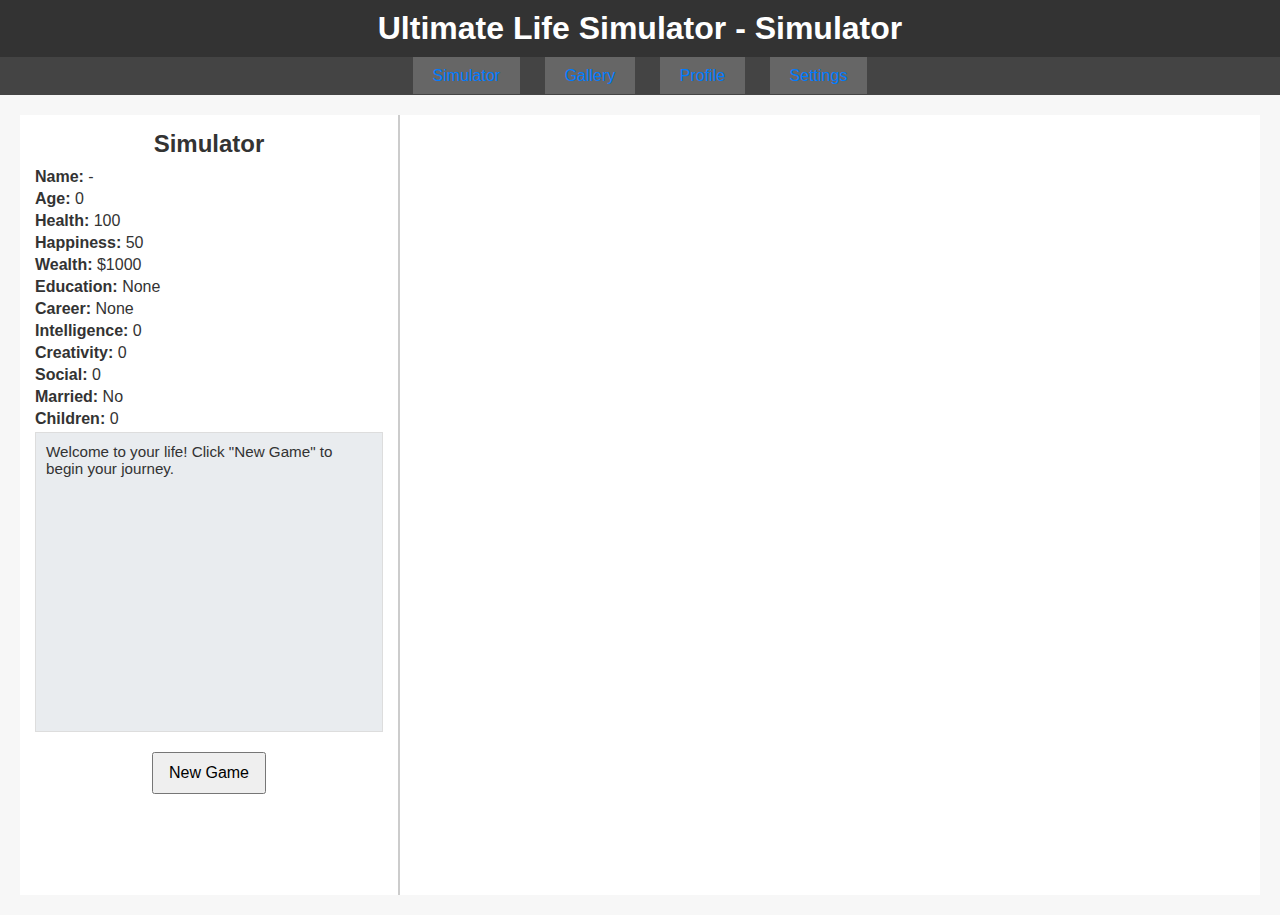
==== commit fa60d0ad: "Update index.html" ====
--- a/index.html
+++ b/index.html
@@ -4,6 +4,17 @@
   <meta charset="UTF-8">
   <title>Ultimate Life Simulator - Simulator</title>
   <link rel="stylesheet" href="css/style.css">
+  <style>
+    /* For demo purposes, include minimal styling here if needed */
+    body { font-family: Arial, sans-serif; background: #f7f7f7; color: #333; }
+    header, nav { text-align: center; padding: 10px; }
+    nav a { margin: 0 10px; text-decoration: none; color: #007bff; }
+    #simulator { display: flex; }
+    #sim-left { width: 380px; padding: 15px; background: #fff; border-right: 2px solid #ccc; overflow-y: auto; }
+    #game-log { height: 300px; overflow-y: auto; border: 1px solid #ddd; background: #e9ecef; padding: 10px; margin-bottom: 15px; }
+    #sim-right { flex: 1; position: relative; background: #ddd; }
+    #life-canvas { width: 100%; height: 100%; background: #fff; }
+  </style>
 </head>
 <body>
   <!-- Header -->
@@ -20,7 +31,7 @@
   <!-- Main Simulator Content -->
   <main>
     <div id="simulator">
-      <!-- Left Panel: Player Stats, Game Log & Controls -->
+      <!-- Left Panel -->
       <div id="sim-left">
         <h2>Simulator</h2>
         <div id="status-panel">
@@ -52,6 +63,233 @@
     </div>
   </main>
   <!-- JavaScript -->
-  <script src="js/app.js"></script>
-</body>
-</html>
+  <script>
+    // Navigation for this single page (if needed, you can add functions for multi-page navigation)
+    // Global Player Object and Variables
+    var player = {
+      name: "",
+      age: 0,
+      health: 100,
+      happiness: 50,
+      wealth: 1000,
+      education: "None",
+      career: "None",
+      intelligence: 0,
+      creativity: 0,
+      social: 0,
+      married: false,
+      children: 0,
+      history: [] // For timeline events
+    };
+    var pendingDecision = false;
+    
+    // Event Pools (for simplicity, we'll use smaller pools here)
+    var educationEvents = [];
+    var careerEvents = [];
+    var relationshipEvents = [];
+    var healthEvents = [];
+    var travelEvents = [];
+    var randomEvents = [];
+    
+    // Utility: random element selector
+    function chooseRandom(arr) {
+      return arr[Math.floor(Math.random() * arr.length)];
+    }
+    
+    // Initialize events
+    function initEvents() {
+      // Education Events: 20 events (for child and teen years)
+      for (var i = 1; i <= 20; i++) {
+        educationEvents.push({
+          id: "edu" + i,
+          description: "Education Event " + i + ": Do you study hard or take a break?",
+          options: [
+            { text: "Study Hard", effect: function() { player.intelligence += 1; player.happiness -= 1; addLog("Studied hard!"); } },
+            { text: "Take a Break", effect: function() { player.happiness += 2; addLog("Relaxed and recharged."); } }
+          ]
+        });
+      }
+      // Career Events: 20 events
+      for (var i = 1; i <= 20; i++) {
+        careerEvents.push({
+          id: "car" + i,
+          description: "Career Event " + i + ": Risk a big project or play it safe?",
+          options: [
+            { text: "Risk It", effect: function() { player.wealth += 1500; player.happiness += 2; addLog("Bold move paid off!"); } },
+            { text: "Play Safe", effect: function() { player.wealth += 500; addLog("Steady progress."); } }
+          ]
+        });
+      }
+      // Relationship Events: 20 events
+      for (var i = 1; i <= 20; i++) {
+        relationshipEvents.push({
+          id: "rel" + i,
+          description: "Relationship Event " + i + ": Mingle at a party or stick with your close group?",
+          options: [
+            { text: "Mingle", effect: function() { player.social += 1; player.happiness += 3; addLog("Made new friends!"); } },
+            { text: "Stick Close", effect: function() { player.happiness -= 1; addLog("Stayed with familiar faces."); } }
+          ]
+        });
+      }
+      // Health Events: 10 events
+      for (var i = 1; i <= 10; i++) {
+        healthEvents.push({
+          id: "hea" + i,
+          description: "Health Event " + i + ": Rest or push through?",
+          options: [
+            { text: "Rest", effect: function() { player.health += 10; addLog("Rest improved your health."); } },
+            { text: "Push Through", effect: function() { player.health -= 5; addLog("You managed despite feeling ill."); } }
+          ]
+        });
+      }
+      // Travel and Random events as needed...
+      for (var i = 1; i <= 10; i++) {
+        randomEvents.push({
+          id: "ran" + i,
+          description: "Random Event " + i + ": Choose your reaction.",
+          options: [
+            { text: "Option A", effect: function() { player.wealth += 500; addLog("That worked out financially!"); } },
+            { text: "Option B", effect: function() { player.happiness += 2; addLog("It brightened your day!"); } }
+          ]
+        });
+      }
+    }
+    
+    // Helper: Add message to game log
+    function addLog(message) {
+      var log = document.getElementById("game-log");
+      var p = document.createElement("p");
+      p.innerHTML = message;
+      log.appendChild(p);
+      log.scrollTop = log.scrollHeight;
+    }
+    
+    // Update Status Panel
+    function updateStatus() {
+      document.getElementById("playerName").textContent = player.name;
+      document.getElementById("playerAge").textContent = player.age;
+      document.getElementById("playerHealth").textContent = player.health;
+      document.getElementById("playerHappiness").textContent = player.happiness;
+      document.getElementById("playerWealth").textContent = player.wealth;
+      document.getElementById("playerEducation").textContent = player.education;
+      document.getElementById("playerCareer").textContent = player.career;
+      document.getElementById("playerIntelligence").textContent = player.intelligence;
+      document.getElementById("playerCreativity").textContent = player.creativity;
+      document.getElementById("playerSocial").textContent = player.social;
+      document.getElementById("playerMarried").textContent = player.married ? "Yes" : "No";
+      document.getElementById("playerChildren").textContent = player.children;
+    }
+    
+    // Show Decision: Display event options
+    function showDecision(eventObj, callback) {
+      var controlPanel = document.getElementById("sim-control");
+      controlPanel.innerHTML = "";
+      addLog("<strong>" + eventObj.description + "</strong>");
+      eventObj.options.forEach(function(option) {
+        var btn = document.createElement("button");
+        btn.textContent = option.text;
+        btn.addEventListener("click", function() {
+          option.effect();
+          callback();
+          controlPanel.innerHTML = "";
+          controlPanel.appendChild(document.getElementById("nextYearBtn"));
+          updateStatus();
+        });
+        controlPanel.appendChild(btn);
+      });
+    }
+    
+    // Simulation Engine: Progress one year
+    function simulateYear() {
+      if (pendingDecision) return;
+      player.age++;
+      
+      // If baby (under 3), no decisions – just log baby stage events.
+      if (player.age < 3) {
+        addLog("<hr><strong>Year " + player.age + ":</strong> You are a baby, spending your time sleeping and learning through observation.");
+        // Optional: Increase health slightly or do nothing.
+        updateStatus();
+        drawTimeline();
+        return;
+      }
+      
+      addLog("<hr><strong>Year " + player.age + ":</strong> A new chapter begins.");
+      player.history.push({ year: player.age, note: "Year " + player.age });
+      
+      // Milestone decisions for older ages
+      if (player.age === 18) {
+        var decision18 = {
+          description: "At 18, choose your path: College, Work, or a Gap Year.",
+          options: [
+            { text: "College", effect: function() { player.education = "College"; player.wealth -= 10000; player.intelligence += 2; addLog("You enrolled in college."); } },
+            { text: "Work", effect: function() { player.career = "Junior Employee"; player.wealth += 5000; player.social += 1; addLog("You started working."); } },
+            { text: "Gap Year", effect: function() { player.education = "Self-Taught"; player.wealth -= 5000; player.happiness += 10; addLog("You took a gap year."); } }
+          ]
+        };
+        pendingDecision = true;
+        showDecision(decision18, function() { pendingDecision = false; });
+        return;
+      }
+      if (player.age === 25 && !player.married) {
+        var decision25 = {
+          description: "At 25, romance blooms. Do you get married?",
+          options: [
+            { text: "Marry", effect: function() { player.married = true; player.happiness += 20; addLog("You got married!"); } },
+            { text: "Stay Single", effect: function() { player.happiness += 5; addLog("You remained single."); } }
+          ]
+        };
+        pendingDecision = true;
+        showDecision(decision25, function() { pendingDecision = false; });
+        return;
+      }
+      if (player.age === 30 && player.married && player.children < 3) {
+        var decision30 = {
+          description: "At 30, consider starting a family. Have a child?",
+          options: [
+            { text: "Have Child", effect: function() { player.children++; player.happiness += 15; player.wealth -= 5000; addLog("A child joins your family."); } },
+            { text: "Wait", effect: function() { player.happiness += 2; addLog("You decide to wait."); } }
+          ]
+        };
+        pendingDecision = true;
+        showDecision(decision30, function() { pendingDecision = false; });
+        return;
+      }
+      if (player.age === 65) {
+        var decision65 = {
+          description: "At 65, retirement beckons. Retire or continue working?",
+          options: [
+            { text: "Retire", effect: function() { player.happiness += 20; player.wealth += 5000; addLog("You retired."); } },
+            { text: "Work On", effect: function() { player.happiness -= 5; addLog("You chose to work on."); } }
+          ]
+        };
+        pendingDecision = true;
+        showDecision(decision65, function() { pendingDecision = false; });
+        return;
+      }
+      
+      // Select event pool based on age
+      var eventPool = [];
+      if (player.age < 18) {
+        eventPool = educationEvents;
+      } else if (player.age < 25) {
+        eventPool = educationEvents.concat(randomEvents);
+      } else if (player.age < 35) {
+        eventPool = careerEvents.concat(relationshipEvents, randomEvents);
+      } else if (player.age < 50) {
+        eventPool = careerEvents.concat(healthEvents, travelEvents, randomEvents);
+      } else if (player.age < 65) {
+        eventPool = healthEvents.concat(relationshipEvents, randomEvents);
+      } else {
+        eventPool = randomEvents;
+      }
+      
+      var eventObj = chooseRandom(eventPool);
+      pendingDecision = true;
+      showDecision(eventObj, function() { pendingDecision = false; });
+      updateStatus();
+      drawTimeline();
+    }
+    
+    // Canvas Timeline: Draw dots representing each year
+    var canvas = document.getElementById("life-canvas");
+    var ctx = canvas.getContext("2d
--- a/css/style.css
+++ b/css/style.css
@@ -0,0 +1,103 @@
+/* Global Reset & Basic Styles */
+* {
+  box-sizing: border-box;
+  margin: 0;
+  padding: 0;
+}
+body {
+  font-family: 'Segoe UI', Tahoma, Geneva, Verdana, sans-serif;
+  background: #f7f7f7;
+  color: #333;
+}
+header {
+  background: #333;
+  color: #fff;
+  padding: 10px;
+  text-align: center;
+}
+nav {
+  background: #444;
+  padding: 10px;
+  text-align: center;
+}
+nav a {
+  margin: 0 10px;
+  padding: 10px 20px;
+  color: #fff;
+  text-decoration: none;
+  background: #666;
+}
+nav a:hover {
+  background: #888;
+}
+main {
+  padding: 20px;
+}
+
+/* Simulator Page Styles */
+#simulator {
+  display: flex;
+  height: calc(100vh - 120px);
+}
+#sim-left {
+  width: 380px;
+  background: #fff;
+  border-right: 2px solid #ccc;
+  padding: 15px;
+  overflow-y: auto;
+}
+#sim-left h2 {
+  text-align: center;
+  margin-bottom: 10px;
+}
+#status-panel p {
+  margin: 4px 0;
+}
+#game-log {
+  height: 300px;
+  overflow-y: auto;
+  border: 1px solid #ddd;
+  padding: 10px;
+  background: #e9ecef;
+  margin-bottom: 15px;
+  font-size: 0.95em;
+}
+#sim-control {
+  text-align: center;
+}
+#sim-control button {
+  margin: 5px;
+  padding: 10px 15px;
+  font-size: 1em;
+}
+#sim-right {
+  flex: 1;
+  position: relative;
+  background: #ddd;
+}
+#life-canvas {
+  position: absolute;
+  top: 0;
+  left: 0;
+  width: 100%;
+  height: 100%;
+  background: #fff;
+}
+
+/* Gallery Page Styles */
+#gallery {
+  column-count: 3;
+  column-gap: 10px;
+}
+#gallery img {
+  width: 100%;
+  margin-bottom: 10px;
+  border: 2px solid #ccc;
+}
+
+/* Profile & Settings Page Styles */
+#profile, #settings {
+  background: #fff;
+  padding: 20px;
+  border: 1px solid #ccc;
+}
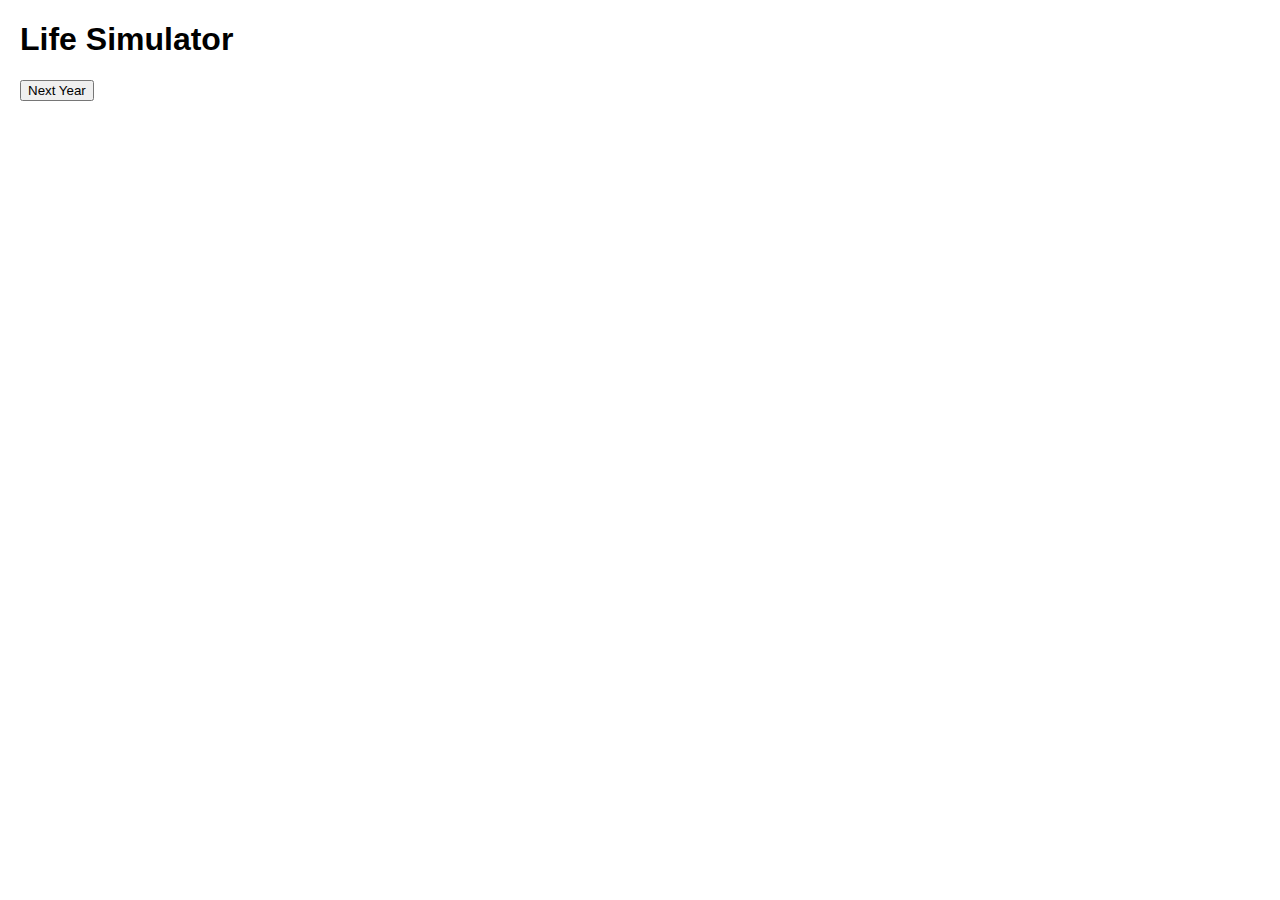
==== commit eeae440e: "Update index.html" ====
--- a/index.html
+++ b/index.html
@@ -1,295 +1,126 @@
 <!DOCTYPE html>
 <html lang="en">
 <head>
-  <meta charset="UTF-8">
-  <title>Ultimate Life Simulator - Simulator</title>
-  <link rel="stylesheet" href="css/style.css">
-  <style>
-    /* For demo purposes, include minimal styling here if needed */
-    body { font-family: Arial, sans-serif; background: #f7f7f7; color: #333; }
-    header, nav { text-align: center; padding: 10px; }
-    nav a { margin: 0 10px; text-decoration: none; color: #007bff; }
-    #simulator { display: flex; }
-    #sim-left { width: 380px; padding: 15px; background: #fff; border-right: 2px solid #ccc; overflow-y: auto; }
-    #game-log { height: 300px; overflow-y: auto; border: 1px solid #ddd; background: #e9ecef; padding: 10px; margin-bottom: 15px; }
-    #sim-right { flex: 1; position: relative; background: #ddd; }
-    #life-canvas { width: 100%; height: 100%; background: #fff; }
-  </style>
+    <meta charset="UTF-8">
+    <meta name="viewport" content="width=device-width, initial-scale=1.0">
+    <title>Life Simulator</title>
+    <style>
+        body { font-family: Arial, sans-serif; margin: 20px; }
+        #status, #log, #decisions { margin-bottom: 20px; }
+        #decisions button { margin-right: 10px; }
+        .hidden { display: none; }
+    </style>
 </head>
 <body>
-  <!-- Header -->
-  <header>
-    <h1>Ultimate Life Simulator - Simulator</h1>
-  </header>
-  <!-- Navigation -->
-  <nav>
-    <a href="index.html">Simulator</a>
-    <a href="gallery.html">Gallery</a>
-    <a href="profile.html">Profile</a>
-    <a href="settings.html">Settings</a>
-  </nav>
-  <!-- Main Simulator Content -->
-  <main>
-    <div id="simulator">
-      <!-- Left Panel -->
-      <div id="sim-left">
-        <h2>Simulator</h2>
-        <div id="status-panel">
-          <p><strong>Name:</strong> <span id="playerName">-</span></p>
-          <p><strong>Age:</strong> <span id="playerAge">0</span></p>
-          <p><strong>Health:</strong> <span id="playerHealth">100</span></p>
-          <p><strong>Happiness:</strong> <span id="playerHappiness">50</span></p>
-          <p><strong>Wealth:</strong> $<span id="playerWealth">1000</span></p>
-          <p><strong>Education:</strong> <span id="playerEducation">None</span></p>
-          <p><strong>Career:</strong> <span id="playerCareer">None</span></p>
-          <p><strong>Intelligence:</strong> <span id="playerIntelligence">0</span></p>
-          <p><strong>Creativity:</strong> <span id="playerCreativity">0</span></p>
-          <p><strong>Social:</strong> <span id="playerSocial">0</span></p>
-          <p><strong>Married:</strong> <span id="playerMarried">No</span></p>
-          <p><strong>Children:</strong> <span id="playerChildren">0</span></p>
-        </div>
-        <div id="game-log">
-          <p>Welcome to your life! Click "New Game" to begin your journey.</p>
-        </div>
-        <div id="sim-control">
-          <button id="newGameBtn">New Game</button>
-          <button id="nextYearBtn" style="display:none;">Next Year</button>
-        </div>
-      </div>
-      <!-- Right Panel: Canvas Timeline -->
-      <div id="sim-right">
-        <canvas id="life-canvas"></canvas>
-      </div>
-    </div>
-  </main>
-  <!-- JavaScript -->
-  <script>
-    // Navigation for this single page (if needed, you can add functions for multi-page navigation)
-    // Global Player Object and Variables
-    var player = {
-      name: "",
-      age: 0,
-      health: 100,
-      happiness: 50,
-      wealth: 1000,
-      education: "None",
-      career: "None",
-      intelligence: 0,
-      creativity: 0,
-      social: 0,
-      married: false,
-      children: 0,
-      history: [] // For timeline events
-    };
-    var pendingDecision = false;
-    
-    // Event Pools (for simplicity, we'll use smaller pools here)
-    var educationEvents = [];
-    var careerEvents = [];
-    var relationshipEvents = [];
-    var healthEvents = [];
-    var travelEvents = [];
-    var randomEvents = [];
-    
-    // Utility: random element selector
-    function chooseRandom(arr) {
-      return arr[Math.floor(Math.random() * arr.length)];
-    }
-    
-    // Initialize events
-    function initEvents() {
-      // Education Events: 20 events (for child and teen years)
-      for (var i = 1; i <= 20; i++) {
-        educationEvents.push({
-          id: "edu" + i,
-          description: "Education Event " + i + ": Do you study hard or take a break?",
-          options: [
-            { text: "Study Hard", effect: function() { player.intelligence += 1; player.happiness -= 1; addLog("Studied hard!"); } },
-            { text: "Take a Break", effect: function() { player.happiness += 2; addLog("Relaxed and recharged."); } }
-          ]
-        });
-      }
-      // Career Events: 20 events
-      for (var i = 1; i <= 20; i++) {
-        careerEvents.push({
-          id: "car" + i,
-          description: "Career Event " + i + ": Risk a big project or play it safe?",
-          options: [
-            { text: "Risk It", effect: function() { player.wealth += 1500; player.happiness += 2; addLog("Bold move paid off!"); } },
-            { text: "Play Safe", effect: function() { player.wealth += 500; addLog("Steady progress."); } }
-          ]
-        });
-      }
-      // Relationship Events: 20 events
-      for (var i = 1; i <= 20; i++) {
-        relationshipEvents.push({
-          id: "rel" + i,
-          description: "Relationship Event " + i + ": Mingle at a party or stick with your close group?",
-          options: [
-            { text: "Mingle", effect: function() { player.social += 1; player.happiness += 3; addLog("Made new friends!"); } },
-            { text: "Stick Close", effect: function() { player.happiness -= 1; addLog("Stayed with familiar faces."); } }
-          ]
-        });
-      }
-      // Health Events: 10 events
-      for (var i = 1; i <= 10; i++) {
-        healthEvents.push({
-          id: "hea" + i,
-          description: "Health Event " + i + ": Rest or push through?",
-          options: [
-            { text: "Rest", effect: function() { player.health += 10; addLog("Rest improved your health."); } },
-            { text: "Push Through", effect: function() { player.health -= 5; addLog("You managed despite feeling ill."); } }
-          ]
-        });
-      }
-      // Travel and Random events as needed...
-      for (var i = 1; i <= 10; i++) {
-        randomEvents.push({
-          id: "ran" + i,
-          description: "Random Event " + i + ": Choose your reaction.",
-          options: [
-            { text: "Option A", effect: function() { player.wealth += 500; addLog("That worked out financially!"); } },
-            { text: "Option B", effect: function() { player.happiness += 2; addLog("It brightened your day!"); } }
-          ]
-        });
-      }
-    }
-    
-    // Helper: Add message to game log
-    function addLog(message) {
-      var log = document.getElementById("game-log");
-      var p = document.createElement("p");
-      p.innerHTML = message;
-      log.appendChild(p);
-      log.scrollTop = log.scrollHeight;
-    }
-    
-    // Update Status Panel
-    function updateStatus() {
-      document.getElementById("playerName").textContent = player.name;
-      document.getElementById("playerAge").textContent = player.age;
-      document.getElementById("playerHealth").textContent = player.health;
-      document.getElementById("playerHappiness").textContent = player.happiness;
-      document.getElementById("playerWealth").textContent = player.wealth;
-      document.getElementById("playerEducation").textContent = player.education;
-      document.getElementById("playerCareer").textContent = player.career;
-      document.getElementById("playerIntelligence").textContent = player.intelligence;
-      document.getElementById("playerCreativity").textContent = player.creativity;
-      document.getElementById("playerSocial").textContent = player.social;
-      document.getElementById("playerMarried").textContent = player.married ? "Yes" : "No";
-      document.getElementById("playerChildren").textContent = player.children;
-    }
-    
-    // Show Decision: Display event options
-    function showDecision(eventObj, callback) {
-      var controlPanel = document.getElementById("sim-control");
-      controlPanel.innerHTML = "";
-      addLog("<strong>" + eventObj.description + "</strong>");
-      eventObj.options.forEach(function(option) {
-        var btn = document.createElement("button");
-        btn.textContent = option.text;
-        btn.addEventListener("click", function() {
-          option.effect();
-          callback();
-          controlPanel.innerHTML = "";
-          controlPanel.appendChild(document.getElementById("nextYearBtn"));
-          updateStatus();
-        });
-        controlPanel.appendChild(btn);
-      });
-    }
-    
-    // Simulation Engine: Progress one year
-    function simulateYear() {
-      if (pendingDecision) return;
-      player.age++;
-      
-      // If baby (under 3), no decisions – just log baby stage events.
-      if (player.age < 3) {
-        addLog("<hr><strong>Year " + player.age + ":</strong> You are a baby, spending your time sleeping and learning through observation.");
-        // Optional: Increase health slightly or do nothing.
-        updateStatus();
-        drawTimeline();
-        return;
-      }
-      
-      addLog("<hr><strong>Year " + player.age + ":</strong> A new chapter begins.");
-      player.history.push({ year: player.age, note: "Year " + player.age });
-      
-      // Milestone decisions for older ages
-      if (player.age === 18) {
-        var decision18 = {
-          description: "At 18, choose your path: College, Work, or a Gap Year.",
-          options: [
-            { text: "College", effect: function() { player.education = "College"; player.wealth -= 10000; player.intelligence += 2; addLog("You enrolled in college."); } },
-            { text: "Work", effect: function() { player.career = "Junior Employee"; player.wealth += 5000; player.social += 1; addLog("You started working."); } },
-            { text: "Gap Year", effect: function() { player.education = "Self-Taught"; player.wealth -= 5000; player.happiness += 10; addLog("You took a gap year."); } }
-          ]
+    <h1>Life Simulator</h1>
+    <div id="status"></div>
+    <div id="log"></div>
+    <div id="decisions" class="hidden"></div>
+    <button id="nextYearBtn">Next Year</button>
+
+    <script>
+        const player = {
+            age: 0,
+            health: 100,
+            happiness: 50,
+            intelligence: 50,
+            wealth: 0,
+            married: false,
+            children: 0,
+            log: []
         };
-        pendingDecision = true;
-        showDecision(decision18, function() { pendingDecision = false; });
-        return;
-      }
-      if (player.age === 25 && !player.married) {
-        var decision25 = {
-          description: "At 25, romance blooms. Do you get married?",
-          options: [
-            { text: "Marry", effect: function() { player.married = true; player.happiness += 20; addLog("You got married!"); } },
-            { text: "Stay Single", effect: function() { player.happiness += 5; addLog("You remained single."); } }
-          ]
+
+        const decisions = {
+            5: {
+                text: "Start School",
+                options: [
+                    { text: "Attend Public School", effect: () => { player.intelligence += 5; } },
+                    { text: "Attend Private School", effect: () => { player.intelligence += 10; player.wealth -= 1000; } }
+                ]
+            },
+            18: {
+                text: "Post-High School Path",
+                options: [
+                    { text: "Attend College", effect: () => { player.intelligence += 15; player.wealth -= 20000; } },
+                    { text: "Start Working", effect: () => { player.wealth += 10000; } },
+                    { text: "Travel the World", effect: () => { player.happiness += 20; player.wealth -= 15000; } }
+                ]
+            },
+            25: {
+                text: "Career Advancement",
+                options: [
+                    { text: "Pursue Promotion", effect: () => { player.wealth += 20000; player.happiness -= 10; } },
+                    { text: "Maintain Current Position", effect: () => { player.happiness += 5; } },
+                    { text: "Switch Careers", effect: () => { player.intelligence += 10; player.wealth -= 5000; } }
+                ]
+            },
+            30: {
+                text: "Family Life",
+                options: [
+                    { text: "Get Married", effect: () => { player.married = true; player.happiness += 20; } },
+                    { text: "Stay Single", effect: () => { player.happiness += 10; } }
+                ]
+            },
+            35: {
+                text: "Children",
+                options: [
+                    { text: "Have a Child", effect: () => { player.children += 1; player.happiness += 15; player.wealth -= 10000; } },
+                    { text: "No Children", effect: () => { player.happiness += 5; } }
+                ]
+            },
+            50: {
+                text: "Midlife Crisis",
+                options: [
+                    { text: "Buy a Sports Car", effect: () => { player.happiness += 10; player.wealth -= 20000; } },
+                    { text: "Start a New Hobby", effect: () => { player.intelligence += 5; player.happiness += 15; } }
+                ]
+            },
+            65: {
+                text: "Retirement",
+                options: [
+                    { text: "Retire", effect: () => { player.happiness += 20; } },
+                    { text: "Keep Working", effect: () => { player.wealth += 30000; player.happiness -= 10; } }
+                ]
+            }
         };
-        pendingDecision = true;
-        showDecision(decision25, function() { pendingDecision = false; });
-        return;
-      }
-      if (player.age === 30 && player.married && player.children < 3) {
-        var decision30 = {
-          description: "At 30, consider starting a family. Have a child?",
-          options: [
-            { text: "Have Child", effect: function() { player.children++; player.happiness += 15; player.wealth -= 5000; addLog("A child joins your family."); } },
-            { text: "Wait", effect: function() { player.happiness += 2; addLog("You decide to wait."); } }
-          ]
-        };
-        pendingDecision = true;
-        showDecision(decision30, function() { pendingDecision = false; });
-        return;
-      }
-      if (player.age === 65) {
-        var decision65 = {
-          description: "At 65, retirement beckons. Retire or continue working?",
-          options: [
-            { text: "Retire", effect: function() { player.happiness += 20; player.wealth += 5000; addLog("You retired."); } },
-            { text: "Work On", effect: function() { player.happiness -= 5; addLog("You chose to work on."); } }
-          ]
-        };
-        pendingDecision = true;
-        showDecision(decision65, function() { pendingDecision = false; });
-        return;
-      }
-      
-      // Select event pool based on age
-      var eventPool = [];
-      if (player.age < 18) {
-        eventPool = educationEvents;
-      } else if (player.age < 25) {
-        eventPool = educationEvents.concat(randomEvents);
-      } else if (player.age < 35) {
-        eventPool = careerEvents.concat(relationshipEvents, randomEvents);
-      } else if (player.age < 50) {
-        eventPool = careerEvents.concat(healthEvents, travelEvents, randomEvents);
-      } else if (player.age < 65) {
-        eventPool = healthEvents.concat(relationshipEvents, randomEvents);
-      } else {
-        eventPool = randomEvents;
-      }
-      
-      var eventObj = chooseRandom(eventPool);
-      pendingDecision = true;
-      showDecision(eventObj, function() { pendingDecision = false; });
-      updateStatus();
-      drawTimeline();
-    }
-    
-    // Canvas Timeline: Draw dots representing each year
-    var canvas = document.getElementById("life-canvas");
-    var ctx = canvas.getContext("2d
+
+        const randomEvents = [
+            { text: "You found a $100 bill on the ground.", effect: () => { player.wealth += 100; } },
+            { text: "You got a surprise bonus at work.", effect: () => { player.wealth += 500; player.happiness += 5; } },
+            { text: "You caught a cold.", effect: () => { player.health -= 10; } },
+            { text: "You helped a stranger and felt good about it.", effect: () => { player.happiness += 10; } },
+            { text: "You learned a new skill.", effect: () => { player.intelligence += 5; } }
+        ];
+
+        function updateStatus() {
+            const statusDiv = document.getElementById('status');
+            statusDiv.innerHTML = `
+                <h2>Status at Age ${player.age}</h2>
+                <p>Health: ${player.health}</p>
+                <p>Happiness: ${player.happiness}</p>
+                <p>Intelligence: ${player.intelligence}</p>
+                <p>Wealth: $${player.wealth}</p>
+                <p>Married: ${player.married ? 'Yes' : 'No'}</p>
+                <p>Children: ${player.children}</p>
+            `;
+        }
+
+        function addLog(entry) {
+            player.log.push(entry);
+            const logDiv = document.getElementById('log');
+            logDiv.innerHTML = `<h2>Life Events</h2><ul>${player.log.map(e => `<li>${e}</li>`).join('')}</ul>`;
+        }
+
+        function showDecisions(decision) {
+            const decisionsDiv = document.getElementById('decisions');
+            decisionsDiv.innerHTML = `<h2>${decision.text}</h2>`;
+            decision.options.forEach(option => {
+                const button = document.createElement('button');
+                button.textContent = option.text;
+                button.onclick = () => {
+                    option.effect();
+                    addLog(`At age ${player.age}, you chose to ${option.text.toLowerCase()}.`);
+                    decisionsDiv.classList.add('hidden');
+                    document.getElementById
+::contentReference[oaicite:0]{index=0}
+ 
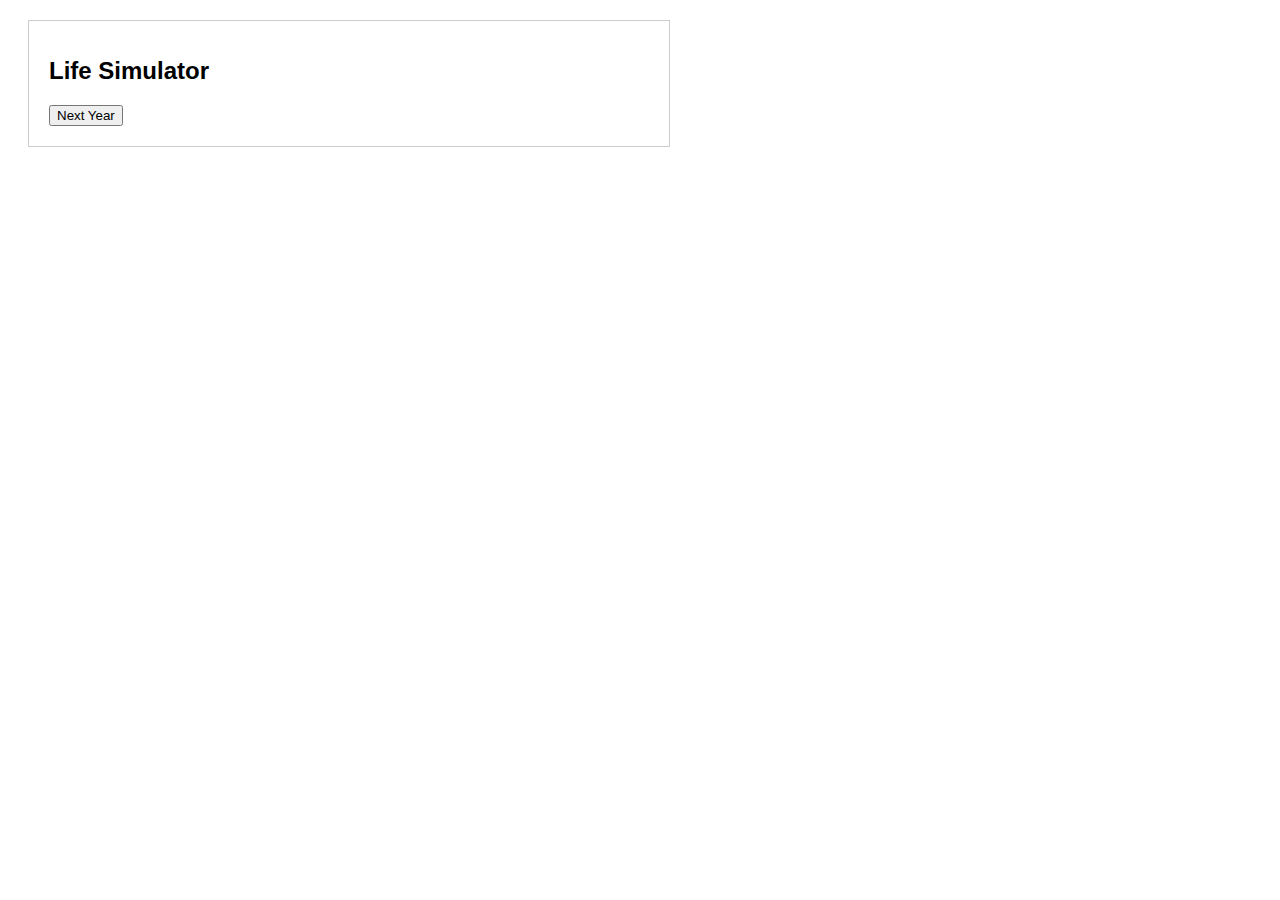
==== commit bc84a67c: "Update index.html" ====
--- a/index.html
+++ b/index.html
@@ -5,122 +5,118 @@
     <meta name="viewport" content="width=device-width, initial-scale=1.0">
     <title>Life Simulator</title>
     <style>
-        body { font-family: Arial, sans-serif; margin: 20px; }
-        #status, #log, #decisions { margin-bottom: 20px; }
-        #decisions button { margin-right: 10px; }
-        .hidden { display: none; }
+        #life-simulator {
+            font-family: Arial, sans-serif;
+            margin: 20px;
+            border: 1px solid #ccc;
+            padding: 20px;
+            max-width: 600px;
+        }
+        #life-simulator h1 {
+            font-size: 24px;
+            margin-bottom: 10px;
+        }
+        #life-simulator #status, #log, #decisions {
+            margin-bottom: 20px;
+        }
+        #life-simulator #decisions button {
+            margin-right: 10px;
+        }
+        .hidden {
+            display: none;
+        }
+        .attribute-bar {
+            height: 20px;
+            background-color: lightgray;
+            margin: 5px 0;
+            position: relative;
+        }
+        .attribute-fill {
+            height: 100%;
+            background-color: green;
+            width: 0;
+            position: absolute;
+        }
     </style>
 </head>
 <body>
-    <h1>Life Simulator</h1>
-    <div id="status"></div>
-    <div id="log"></div>
-    <div id="decisions" class="hidden"></div>
-    <button id="nextYearBtn">Next Year</button>
+    <div id="life-simulator">
+        <h1>Life Simulator</h1>
+        <div id="status"></div>
+        <div id="log"></div>
+        <div id="decisions" class="hidden"></div>
+        <button id="nextYearBtn">Next Year</button>
+    </div>
 
     <script>
-        const player = {
-            age: 0,
-            health: 100,
-            happiness: 50,
-            intelligence: 50,
-            wealth: 0,
-            married: false,
-            children: 0,
-            log: []
-        };
+        (function() {
+            const player = {
+                age: 0,
+                health: 100,
+                happiness: 50,
+                intelligence: 50,
+                wealth: 0,
+                married: false,
+                children: 0,
+                log: []
+            };
 
-        const decisions = {
-            5: {
-                text: "Start School",
-                options: [
-                    { text: "Attend Public School", effect: () => { player.intelligence += 5; } },
-                    { text: "Attend Private School", effect: () => { player.intelligence += 10; player.wealth -= 1000; } }
-                ]
-            },
-            18: {
-                text: "Post-High School Path",
-                options: [
-                    { text: "Attend College", effect: () => { player.intelligence += 15; player.wealth -= 20000; } },
-                    { text: "Start Working", effect: () => { player.wealth += 10000; } },
-                    { text: "Travel the World", effect: () => { player.happiness += 20; player.wealth -= 15000; } }
-                ]
-            },
-            25: {
-                text: "Career Advancement",
-                options: [
-                    { text: "Pursue Promotion", effect: () => { player.wealth += 20000; player.happiness -= 10; } },
-                    { text: "Maintain Current Position", effect: () => { player.happiness += 5; } },
-                    { text: "Switch Careers", effect: () => { player.intelligence += 10; player.wealth -= 5000; } }
-                ]
-            },
-            30: {
-                text: "Family Life",
-                options: [
-                    { text: "Get Married", effect: () => { player.married = true; player.happiness += 20; } },
-                    { text: "Stay Single", effect: () => { player.happiness += 10; } }
-                ]
-            },
-            35: {
-                text: "Children",
-                options: [
-                    { text: "Have a Child", effect: () => { player.children += 1; player.happiness += 15; player.wealth -= 10000; } },
-                    { text: "No Children", effect: () => { player.happiness += 5; } }
-                ]
-            },
-            50: {
-                text: "Midlife Crisis",
-                options: [
-                    { text: "Buy a Sports Car", effect: () => { player.happiness += 10; player.wealth -= 20000; } },
-                    { text: "Start a New Hobby", effect: () => { player.intelligence += 5; player.happiness += 15; } }
-                ]
-            },
-            65: {
-                text: "Retirement",
-                options: [
-                    { text: "Retire", effect: () => { player.happiness += 20; } },
-                    { text: "Keep Working", effect: () => { player.wealth += 30000; player.happiness -= 10; } }
-                ]
-            }
-        };
+            const decisions = {
+                5: {
+                    text: "Start School",
+                    options: [
+                        { text: "Attend Public School", effect: () => { player.intelligence += 5; } },
+                        { text: "Attend Private School", effect: () => { player.intelligence += 10; player.wealth -= 1000; } }
+                    ]
+                },
+                18: {
+                    text: "Post-High School Path",
+                    options: [
+                        { text: "Attend College", effect: () => { player.intelligence += 15; player.wealth -= 20000; } },
+                        { text: "Start Working", effect: () => { player.wealth += 10000; } },
+                        { text: "Travel the World", effect: () => { player.happiness += 20; player.wealth -= 15000; } }
+                    ]
+                },
+                25: {
+                    text: "Career Advancement",
+                    options: [
+                        { text: "Pursue Promotion", effect: () => { player.wealth += 20000; player.happiness -= 10; } },
+                        { text: "Maintain Current Position", effect: () => { player.happiness += 5; } },
+                        { text: "Switch Careers", effect: () => { player.intelligence += 10; player.wealth -= 5000; } }
+                    ]
+                },
+                30: {
+                    text: "Family Life",
+                    options: [
+                        { text: "Get Married", effect: () => { player.married = true; player.happiness += 20; } },
+                        { text: "Stay Single", effect: () => { player.happiness += 10; } }
+                    ]
+                },
+                35: {
+                    text: "Children",
+                    options: [
+                        { text: "Have a Child", effect: () => { player.children += 1; player.happiness += 15; player.wealth -= 10000; } },
+                        { text: "No Children", effect: () => { player.happiness += 5; } }
+                    ]
+                },
+                50: {
+                    text: "Midlife Crisis",
+                    options: [
+                        { text: "Buy a Sports Car", effect: () => { player.happiness += 10; player.wealth -= 20000; } },
+                        { text: "Start a New Hobby", effect: () => { player.intelligence += 5; player.happiness += 15; } }
+                    ]
+                },
+                65: {
+                    text: "Retirement",
+                    options: [
+                        { text: "Retire", effect: () => { player.happiness += 20; } },
+                        { text: "Keep Working", effect: () => { player.wealth += 30000; player.happiness -= 10; } }
+                    ]
+                }
+            };
 
-        const randomEvents = [
-            { text: "You found a $100 bill on the ground.", effect: () => { player.wealth += 100; } },
-            { text: "You got a surprise bonus at work.", effect: () => { player.wealth += 500; player.happiness += 5; } },
-            { text: "You caught a cold.", effect: () => { player.health -= 10; } },
-            { text: "You helped a stranger and felt good about it.", effect: () => { player.happiness += 10; } },
-            { text: "You learned a new skill.", effect: () => { player.intelligence += 5; } }
-        ];
-
-        function updateStatus() {
-            const statusDiv = document.getElementById('status');
-            statusDiv.innerHTML = `
-                <h2>Status at Age ${player.age}</h2>
-                <p>Health: ${player.health}</p>
-                <p>Happiness: ${player.happiness}</p>
-                <p>Intelligence: ${player.intelligence}</p>
-                <p>Wealth: $${player.wealth}</p>
-                <p>Married: ${player.married ? 'Yes' : 'No'}</p>
-                <p>Children: ${player.children}</p>
-            `;
-        }
-
-        function addLog(entry) {
-            player.log.push(entry);
-            const logDiv = document.getElementById('log');
-            logDiv.innerHTML = `<h2>Life Events</h2><ul>${player.log.map(e => `<li>${e}</li>`).join('')}</ul>`;
-        }
-
-        function showDecisions(decision) {
-            const decisionsDiv = document.getElementById('decisions');
-            decisionsDiv.innerHTML = `<h2>${decision.text}</h2>`;
-            decision.options.forEach(option => {
-                const button = document.createElement('button');
-                button.textContent = option.text;
-                button.onclick = () => {
-                    option.effect();
-                    addLog(`At age ${player.age}, you chose to ${option.text.toLowerCase()}.`);
-                    decisionsDiv.classList.add('hidden');
-                    document.getElementById
-::contentReference[oaicite:0]{index=0}
- 
+            const randomEvents = [
+                { text: "You found a $100 bill on the ground.", effect: () => { player.wealth += 100; } },
+                { text: "You got a surprise bonus at work.", effect: () => { player.wealth += 500; player.happiness += 5; } },
+                { text: "You caught a cold.", effect: () => { player.health -= 10; } },
+                { text: "You helped a stranger and felt good about it
